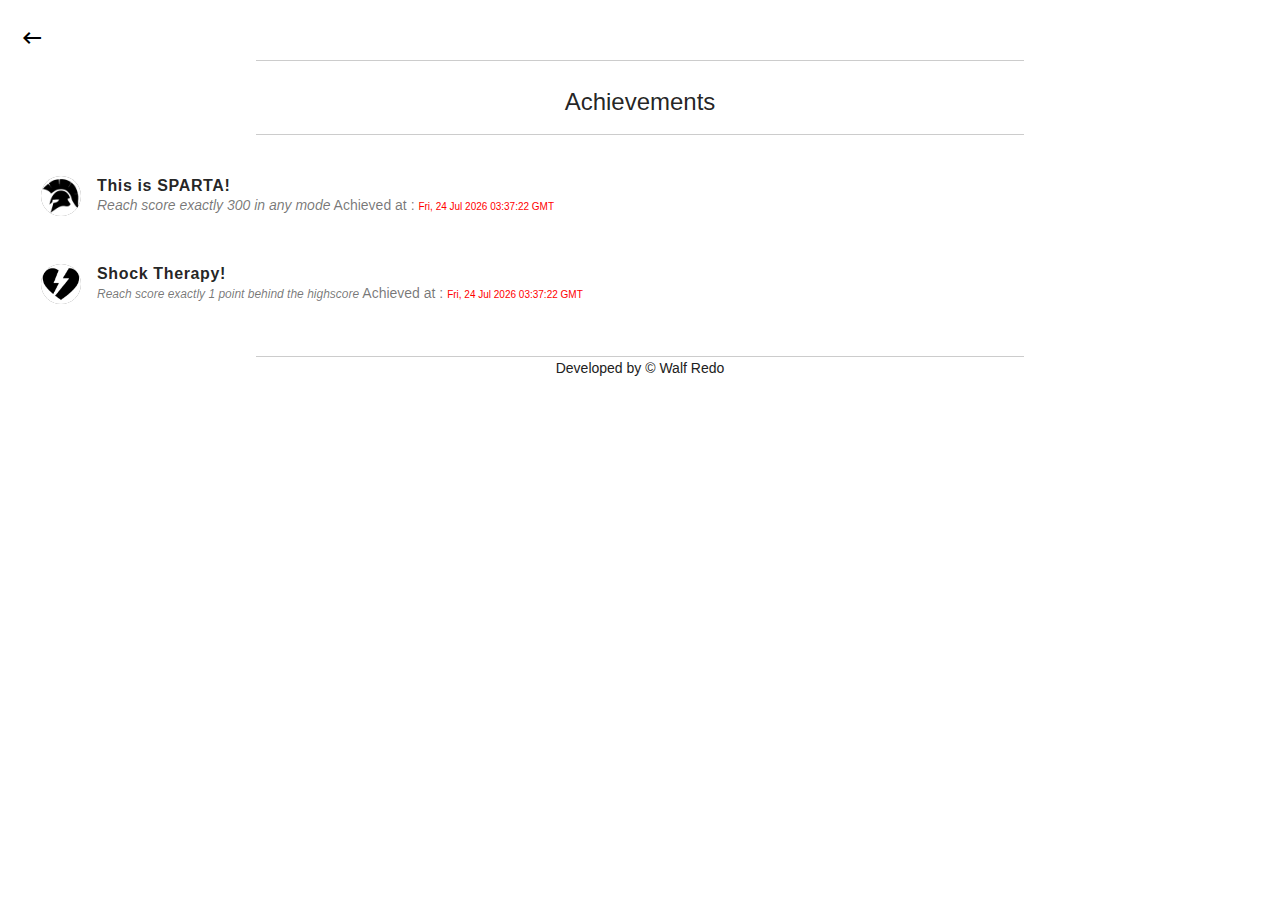
==== achievement.html @ a73f40b3 "Fix some bugs and add achievements" ====
<html>
    <head>
    <title>Kimply</title>
        <title>Kimply Color Game</title>
        <meta name="viewport" content="width=device-width, initial-scale=1.0">
        <link rel="stylesheet" href="css/material.min.css">
        <script src="css/material.min.js"></script>
        <link rel="stylesheet" href="https://fonts.googleapis.com/icon?family=Material+Icons">
         
        <meta name="apple-mobile-web-app-capable" content="yes" />
        <meta name="mobile-web-app-capable" content="yes" />
        <link rel="shortcut icon" sizes="196x196" href="img/kimply.png" />
        <link rel="apple-touch-icon-precomposed" href="img/kimply.png" />
    
        <link rel="stylesheet" href="css/home.css">
    </head>
    <body>
        <br>
        <div style="float:left;">
            <button onclick="window.history.go(-1); return false;" class="mdl-button mdl-js-button mdl-js-ripple-effect "> <i class="material-icons">keyboard_backspace</i> </button>
        </div>
        <br>
        <div align=center style="margin:auto">  
            <br>
            <hr> <h4>Achievements</h4>
            <hr>                
       </div>
       
       
       <div id="achievements" style="margin-left:25px;margin-right: 20px">
		   <ul class="demo-list-three mdl-list">
					  <li class="mdl-list__item mdl-list__item--three-line">
						<span class="mdl-list__item-primary-content">
						  <img id="achv1_img" src="img/sparta.png" class="material-icons mdl-list__item-avatar">
						  <!--<img class="icon" id="icon0" src="../content/icon/1.png" class="list-avatar" />-->
						  <span><b>This is SPARTA!</b></span>
						  <span class="mdl-list__item-text-body">
						  <i>Reach score exactly 300 in any mode</i>
						  Achieved at : <font size="-2" id="achv1" color="red"></font>
						  </span>
						
						</span>
					  </li>
					  
					  <li class="mdl-list__item mdl-list__item--three-line">
						<span class="mdl-list__item-primary-content">
						  <img id="achv2_img" src="img/shock.png" class="material-icons mdl-list__item-avatar">
						  <!--<img class="icon" id="icon0" src="../content/icon/1.png" class="list-avatar" />-->
						  <span><b>Shock Therapy!</b></span>
						  <span class="mdl-list__item-text-body">
						  <i style="font-size:12">Reach score exactly 1 point behind the highscore</i>
						  Achieved at : <font size="-2" id="achv2" color="red"></font>
						  </span>
						
						</span>
					  </li>
			</ul>
		</div>
        <hr>
       <footer> Developed by &copy; Walf Redo</footer>   
    </body>
    <script>
	var d = new Date();
		var tanggal = d.toUTCString();
	document.getElementById("achv1").innerHTML = tanggal ;
		document.getElementById("achv2").innerHTML = tanggal ;
	
	</script>
  
</html>
---- css/material.min.css ----
/**
 * material-design-lite - Material Design Components in CSS, JS and HTML
 * @version v1.2.1
 * @license Apache-2.0
 * @copyright 2015 Google, Inc.
 * @link https://github.com/google/material-design-lite
 */
@charset "UTF-8";html{color:rgba(0,0,0,.87)}::-moz-selection{background:#b3d4fc;text-shadow:none}::selection{background:#b3d4fc;text-shadow:none}hr{display:block;height:1px;border:0;border-top:1px solid #ccc;margin:1em 0;padding:0}audio,canvas,iframe,img,svg,video{vertical-align:middle}fieldset{border:0;margin:0;padding:0}textarea{resize:vertical}.browserupgrade{margin:.2em 0;background:#ccc;color:#000;padding:.2em 0}.hidden{display:none!important}.visuallyhidden{border:0;clip:rect(0 0 0 0);height:1px;margin:-1px;overflow:hidden;padding:0;position:absolute;width:1px}.visuallyhidden.focusable:active,.visuallyhidden.focusable:focus{clip:auto;height:auto;margin:0;overflow:visible;position:static;width:auto}.invisible{visibility:hidden}.clearfix:before,.clearfix:after{content:" ";display:table}.clearfix:after{clear:both}@media print{*,*:before,*:after,*:first-letter{background:transparent!important;color:#000!important;box-shadow:none!important}a,a:visited{text-decoration:underline}a[href]:after{content:" (" attr(href)")"}abbr[title]:after{content:" (" attr(title)")"}a[href^="#"]:after,a[href^="javascript:"]:after{content:""}pre,blockquote{border:1px solid #999;page-break-inside:avoid}thead{display:table-header-group}tr,img{page-break-inside:avoid}img{max-width:100%!important}p,h2,h3{orphans:3;widows:3}h2,h3{page-break-after:avoid}}a,.mdl-accordion,.mdl-button,.mdl-card,.mdl-checkbox,.mdl-dropdown-menu,.mdl-icon-toggle,.mdl-item,.mdl-radio,.mdl-slider,.mdl-switch,.mdl-tabs__tab{-webkit-tap-highlight-color:transparent;-webkit-tap-highlight-color:rgba(255,255,255,0)}html{width:100%;height:100%;-ms-touch-action:manipulation;touch-action:manipulation}body{width:100%;min-height:100%;margin:0}main{display:block}*[hidden]{display:none!important}html,body{font-family:"Helvetica","Arial",sans-serif;font-size:14px;font-weight:400;line-height:20px}h1,h2,h3,h4,h5,h6,p{padding:0}h1 small,h2 small,h3 small,h4 small,h5 small,h6 small{font-family:"Roboto","Helvetica","Arial",sans-serif;font-weight:400;line-height:1.35;letter-spacing:-.02em;opacity:.54;font-size:.6em}h1{font-size:56px;line-height:1.35;letter-spacing:-.02em;margin:24px 0}h1,h2{font-family:"Roboto","Helvetica","Arial",sans-serif;font-weight:400}h2{font-size:45px;line-height:48px}h2,h3{margin:24px 0}h3{font-size:34px;line-height:40px}h3,h4{font-family:"Roboto","Helvetica","Arial",sans-serif;font-weight:400}h4{font-size:24px;line-height:32px;-moz-osx-font-smoothing:grayscale;margin:24px 0 16px}h5{font-size:20px;font-weight:500;line-height:1;letter-spacing:.02em}h5,h6{font-family:"Roboto","Helvetica","Arial",sans-serif;margin:24px 0 16px}h6{font-size:16px;letter-spacing:.04em}h6,p{font-weight:400;line-height:24px}p{font-size:14px;letter-spacing:0;margin:0 0 16px}a{color:#ff4081;font-weight:500}blockquote{font-family:"Roboto","Helvetica","Arial",sans-serif;position:relative;font-size:24px;font-weight:300;font-style:italic;line-height:1.35;letter-spacing:.08em}blockquote:before{position:absolute;left:-.5em;content:'“'}blockquote:after{content:'”';margin-left:-.05em}mark{background-color:#f4ff81}dt{font-weight:700}address{font-size:12px;line-height:1;font-style:normal}address,ul,ol{font-weight:400;letter-spacing:0}ul,ol{font-size:14px;line-height:24px}.mdl-typography--display-4,.mdl-typography--display-4-color-contrast{font-family:"Roboto","Helvetica","Arial",sans-serif;font-size:112px;font-weight:300;line-height:1;letter-spacing:-.04em}.mdl-typography--display-4-color-contrast{opacity:.54}.mdl-typography--display-3,.mdl-typography--display-3-color-contrast{font-family:"Roboto","Helvetica","Arial",sans-serif;font-size:56px;font-weight:400;line-height:1.35;letter-spacing:-.02em}.mdl-typography--display-3-color-contrast{opacity:.54}.mdl-typography--display-2,.mdl-typography--display-2-color-contrast{font-family:"Roboto","Helvetica","Arial",sans-serif;font-size:45px;font-weight:400;line-height:48px}.mdl-typography--display-2-color-contrast{opacity:.54}.mdl-typography--display-1,.mdl-typography--display-1-color-contrast{font-family:"Roboto","Helvetica","Arial",sans-serif;font-size:34px;font-weight:400;line-height:40px}.mdl-typography--display-1-color-contrast{opacity:.54}.mdl-typography--headline,.mdl-typography--headline-color-contrast{font-family:"Roboto","Helvetica","Arial",sans-serif;font-size:24px;font-weight:400;line-height:32px;-moz-osx-font-smoothing:grayscale}.mdl-typography--headline-color-contrast{opacity:.87}.mdl-typography--title,.mdl-typography--title-color-contrast{font-family:"Roboto","Helvetica","Arial",sans-serif;font-size:20px;font-weight:500;line-height:1;letter-spacing:.02em}.mdl-typography--title-color-contrast{opacity:.87}.mdl-typography--subhead,.mdl-typography--subhead-color-contrast{font-family:"Roboto","Helvetica","Arial",sans-serif;font-size:16px;font-weight:400;line-height:24px;letter-spacing:.04em}.mdl-typography--subhead-color-contrast{opacity:.87}.mdl-typography--body-2,.mdl-typography--body-2-color-contrast{font-size:14px;font-weight:700;line-height:24px;letter-spacing:0}.mdl-typography--body-2-color-contrast{opacity:.87}.mdl-typography--body-1,.mdl-typography--body-1-color-contrast{font-size:14px;font-weight:400;line-height:24px;letter-spacing:0}.mdl-typography--body-1-color-contrast{opacity:.87}.mdl-typography--body-2-force-preferred-font,.mdl-typography--body-2-force-preferred-font-color-contrast{font-family:"Roboto","Helvetica","Arial",sans-serif;font-size:14px;font-weight:500;line-height:24px;letter-spacing:0}.mdl-typography--body-2-force-preferred-font-color-contrast{opacity:.87}.mdl-typography--body-1-force-preferred-font,.mdl-typography--body-1-force-preferred-font-color-contrast{font-family:"Roboto","Helvetica","Arial",sans-serif;font-size:14px;font-weight:400;line-height:24px;letter-spacing:0}.mdl-typography--body-1-force-preferred-font-color-contrast{opacity:.87}.mdl-typography--caption,.mdl-typography--caption-force-preferred-font{font-size:12px;font-weight:400;line-height:1;letter-spacing:0}.mdl-typography--caption-force-preferred-font{font-family:"Roboto","Helvetica","Arial",sans-serif}.mdl-typography--caption-color-contrast,.mdl-typography--caption-force-preferred-font-color-contrast{font-size:12px;font-weight:400;line-height:1;letter-spacing:0;opacity:.54}.mdl-typography--caption-force-preferred-font-color-contrast,.mdl-typography--menu{font-family:"Roboto","Helvetica","Arial",sans-serif}.mdl-typography--menu{font-size:14px;font-weight:500;line-height:1;letter-spacing:0}.mdl-typography--menu-color-contrast{opacity:.87}.mdl-typography--menu-color-contrast,.mdl-typography--button,.mdl-typography--button-color-contrast{font-family:"Roboto","Helvetica","Arial",sans-serif;font-size:14px;font-weight:500;line-height:1;letter-spacing:0}.mdl-typography--button,.mdl-typography--button-color-contrast{text-transform:uppercase}.mdl-typography--button-color-contrast{opacity:.87}.mdl-typography--text-left{text-align:left}.mdl-typography--text-right{text-align:right}.mdl-typography--text-center{text-align:center}.mdl-typography--text-justify{text-align:justify}.mdl-typography--text-nowrap{white-space:nowrap}.mdl-typography--text-lowercase{text-transform:lowercase}.mdl-typography--text-uppercase{text-transform:uppercase}.mdl-typography--text-capitalize{text-transform:capitalize}.mdl-typography--font-thin{font-weight:200!important}.mdl-typography--font-light{font-weight:300!important}.mdl-typography--font-regular{font-weight:400!important}.mdl-typography--font-medium{font-weight:500!important}.mdl-typography--font-bold{font-weight:700!important}.mdl-typography--font-black{font-weight:900!important}.material-icons{font-family:'Material Icons';font-weight:400;font-style:normal;font-size:24px;line-height:1;letter-spacing:normal;text-transform:none;display:inline-block;word-wrap:normal;-moz-font-feature-settings:'liga';font-feature-settings:'liga';-webkit-font-feature-settings:'liga';-webkit-font-smoothing:antialiased}.mdl-color-text--red{color:#f44336 !important}.mdl-color--red{background-color:#f44336 !important}.mdl-color-text--red-50{color:#ffebee !important}.mdl-color--red-50{background-color:#ffebee !important}.mdl-color-text--red-100{color:#ffcdd2 !important}.mdl-color--red-100{background-color:#ffcdd2 !important}.mdl-color-text--red-200{color:#ef9a9a !important}.mdl-color--red-200{background-color:#ef9a9a !important}.mdl-color-text--red-300{color:#e57373 !important}.mdl-color--red-300{background-color:#e57373 !important}.mdl-color-text--red-400{color:#ef5350 !important}.mdl-color--red-400{background-color:#ef5350 !important}.mdl-color-text--red-500{color:#f44336 !important}.mdl-color--red-500{background-color:#f44336 !important}.mdl-color-text--red-600{color:#e53935 !important}.mdl-color--red-600{background-color:#e53935 !important}.mdl-color-text--red-700{color:#d32f2f !important}.mdl-color--red-700{background-color:#d32f2f !important}.mdl-color-text--red-800{color:#c62828 !important}.mdl-color--red-800{background-color:#c62828 !important}.mdl-color-text--red-900{color:#b71c1c !important}.mdl-color--red-900{background-color:#b71c1c !important}.mdl-color-text--red-A100{color:#ff8a80 !important}.mdl-color--red-A100{background-color:#ff8a80 !important}.mdl-color-text--red-A200{color:#ff5252 !important}.mdl-color--red-A200{background-color:#ff5252 !important}.mdl-color-text--red-A400{color:#ff1744 !important}.mdl-color--red-A400{background-color:#ff1744 !important}.mdl-color-text--red-A700{color:#d50000 !important}.mdl-color--red-A700{background-color:#d50000 !important}.mdl-color-text--pink{color:#e91e63 !important}.mdl-color--pink{background-color:#e91e63 !important}.mdl-color-text--pink-50{color:#fce4ec !important}.mdl-color--pink-50{background-color:#fce4ec !important}.mdl-color-text--pink-100{color:#f8bbd0 !important}.mdl-color--pink-100{background-color:#f8bbd0 !important}.mdl-color-text--pink-200{color:#f48fb1 !important}.mdl-color--pink-200{background-color:#f48fb1 !important}.mdl-color-text--pink-300{color:#f06292 !important}.mdl-color--pink-300{background-color:#f06292 !important}.mdl-color-text--pink-400{color:#ec407a !important}.mdl-color--pink-400{background-color:#ec407a !important}.mdl-color-text--pink-500{color:#e91e63 !important}.mdl-color--pink-500{background-color:#e91e63 !important}.mdl-color-text--pink-600{color:#d81b60 !important}.mdl-color--pink-600{background-color:#d81b60 !important}.mdl-color-text--pink-700{color:#c2185b !important}.mdl-color--pink-700{background-color:#c2185b !important}.mdl-color-text--pink-800{color:#ad1457 !important}.mdl-color--pink-800{background-color:#ad1457 !important}.mdl-color-text--pink-900{color:#880e4f !important}.mdl-color--pink-900{background-color:#880e4f !important}.mdl-color-text--pink-A100{color:#ff80ab !important}.mdl-color--pink-A100{background-color:#ff80ab !important}.mdl-color-text--pink-A200{color:#ff4081 !important}.mdl-color--pink-A200{background-color:#ff4081 !important}.mdl-color-text--pink-A400{color:#f50057 !important}.mdl-color--pink-A400{background-color:#f50057 !important}.mdl-color-text--pink-A700{color:#c51162 !important}.mdl-color--pink-A700{background-color:#c51162 !important}.mdl-color-text--purple{color:#9c27b0 !important}.mdl-color--purple{background-color:#9c27b0 !important}.mdl-color-text--purple-50{color:#f3e5f5 !important}.mdl-color--purple-50{background-color:#f3e5f5 !important}.mdl-color-text--purple-100{color:#e1bee7 !important}.mdl-color--purple-100{background-color:#e1bee7 !important}.mdl-color-text--purple-200{color:#ce93d8 !important}.mdl-color--purple-200{background-color:#ce93d8 !important}.mdl-color-text--purple-300{color:#ba68c8 !important}.mdl-color--purple-300{background-color:#ba68c8 !important}.mdl-color-text--purple-400{color:#ab47bc !important}.mdl-color--purple-400{background-color:#ab47bc !important}.mdl-color-text--purple-500{color:#9c27b0 !important}.mdl-color--purple-500{background-color:#9c27b0 !important}.mdl-color-text--purple-600{color:#8e24aa !important}.mdl-color--purple-600{background-color:#8e24aa !important}.mdl-color-text--purple-700{color:#7b1fa2 !important}.mdl-color--purple-700{background-color:#7b1fa2 !important}.mdl-color-text--purple-800{color:#6a1b9a !important}.mdl-color--purple-800{background-color:#6a1b9a !important}.mdl-color-text--purple-900{color:#4a148c !important}.mdl-color--purple-900{background-color:#4a148c !important}.mdl-color-text--purple-A100{color:#ea80fc !important}.mdl-color--purple-A100{background-color:#ea80fc !important}.mdl-color-text--purple-A200{color:#e040fb !important}.mdl-color--purple-A200{background-color:#e040fb !important}.mdl-color-text--purple-A400{color:#d500f9 !important}.mdl-color--purple-A400{background-color:#d500f9 !important}.mdl-color-text--purple-A700{color:#a0f !important}.mdl-color--purple-A700{background-color:#a0f !important}.mdl-color-text--deep-purple{color:#673ab7 !important}.mdl-color--deep-purple{background-color:#673ab7 !important}.mdl-color-text--deep-purple-50{color:#ede7f6 !important}.mdl-color--deep-purple-50{background-color:#ede7f6 !important}.mdl-color-text--deep-purple-100{color:#d1c4e9 !important}.mdl-color--deep-purple-100{background-color:#d1c4e9 !important}.mdl-color-text--deep-purple-200{color:#b39ddb !important}.mdl-color--deep-purple-200{background-color:#b39ddb !important}.mdl-color-text--deep-purple-300{color:#9575cd !important}.mdl-color--deep-purple-300{background-color:#9575cd !important}.mdl-color-text--deep-purple-400{color:#7e57c2 !important}.mdl-color--deep-purple-400{background-color:#7e57c2 !important}.mdl-color-text--deep-purple-500{color:#673ab7 !important}.mdl-color--deep-purple-500{background-color:#673ab7 !important}.mdl-color-text--deep-purple-600{color:#5e35b1 !important}.mdl-color--deep-purple-600{background-color:#5e35b1 !important}.mdl-color-text--deep-purple-700{color:#512da8 !important}.mdl-color--deep-purple-700{background-color:#512da8 !important}.mdl-color-text--deep-purple-800{color:#4527a0 !important}.mdl-color--deep-purple-800{background-color:#4527a0 !important}.mdl-color-text--deep-purple-900{color:#311b92 !important}.mdl-color--deep-purple-900{background-color:#311b92 !important}.mdl-color-text--deep-purple-A100{color:#b388ff !important}.mdl-color--deep-purple-A100{background-color:#b388ff !important}.mdl-color-text--deep-purple-A200{color:#7c4dff !important}.mdl-color--deep-purple-A200{background-color:#7c4dff !important}.mdl-color-text--deep-purple-A400{color:#651fff !important}.mdl-color--deep-purple-A400{background-color:#651fff !important}.mdl-color-text--deep-purple-A700{color:#6200ea !important}.mdl-color--deep-purple-A700{background-color:#6200ea !important}.mdl-color-text--indigo{color:#3f51b5 !important}.mdl-color--indigo{background-color:#3f51b5 !important}.mdl-color-text--indigo-50{color:#e8eaf6 !important}.mdl-color--indigo-50{background-color:#e8eaf6 !important}.mdl-color-text--indigo-100{color:#c5cae9 !important}.mdl-color--indigo-100{background-color:#c5cae9 !important}.mdl-color-text--indigo-200{color:#9fa8da !important}.mdl-color--indigo-200{background-color:#9fa8da !important}.mdl-color-text--indigo-300{color:#7986cb !important}.mdl-color--indigo-300{background-color:#7986cb !important}.mdl-color-text--indigo-400{color:#5c6bc0 !important}.mdl-color--indigo-400{background-color:#5c6bc0 !important}.mdl-color-text--indigo-500{color:#3f51b5 !important}.mdl-color--indigo-500{background-color:#3f51b5 !important}.mdl-color-text--indigo-600{color:#3949ab !important}.mdl-color--indigo-600{background-color:#3949ab !important}.mdl-color-text--indigo-700{color:#303f9f !important}.mdl-color--indigo-700{background-color:#303f9f !important}.mdl-color-text--indigo-800{color:#283593 !important}.mdl-color--indigo-800{background-color:#283593 !important}.mdl-color-text--indigo-900{color:#1a237e !important}.mdl-color--indigo-900{background-color:#1a237e !important}.mdl-color-text--indigo-A100{color:#8c9eff !important}.mdl-color--indigo-A100{background-color:#8c9eff !important}.mdl-color-text--indigo-A200{color:#536dfe !important}.mdl-color--indigo-A200{background-color:#536dfe !important}.mdl-color-text--indigo-A400{color:#3d5afe !important}.mdl-color--indigo-A400{background-color:#3d5afe !important}.mdl-color-text--indigo-A700{color:#304ffe !important}.mdl-color--indigo-A700{background-color:#304ffe !important}.mdl-color-text--blue{color:#2196f3 !important}.mdl-color--blue{background-color:#2196f3 !important}.mdl-color-text--blue-50{color:#e3f2fd !important}.mdl-color--blue-50{background-color:#e3f2fd !important}.mdl-color-text--blue-100{color:#bbdefb !important}.mdl-color--blue-100{background-color:#bbdefb !important}.mdl-color-text--blue-200{color:#90caf9 !important}.mdl-color--blue-200{background-color:#90caf9 !important}.mdl-color-text--blue-300{color:#64b5f6 !important}.mdl-color--blue-300{background-color:#64b5f6 !important}.mdl-color-text--blue-400{color:#42a5f5 !important}.mdl-color--blue-400{background-color:#42a5f5 !important}.mdl-color-text--blue-500{color:#2196f3 !important}.mdl-color--blue-500{background-color:#2196f3 !important}.mdl-color-text--blue-600{color:#1e88e5 !important}.mdl-color--blue-600{background-color:#1e88e5 !important}.mdl-color-text--blue-700{color:#1976d2 !important}.mdl-color--blue-700{background-color:#1976d2 !important}.mdl-color-text--blue-800{color:#1565c0 !important}.mdl-color--blue-800{background-color:#1565c0 !important}.mdl-color-text--blue-900{color:#0d47a1 !important}.mdl-color--blue-900{background-color:#0d47a1 !important}.mdl-color-text--blue-A100{color:#82b1ff !important}.mdl-color--blue-A100{background-color:#82b1ff !important}.mdl-color-text--blue-A200{color:#448aff !important}.mdl-color--blue-A200{background-color:#448aff !important}.mdl-color-text--blue-A400{color:#2979ff !important}.mdl-color--blue-A400{background-color:#2979ff !important}.mdl-color-text--blue-A700{color:#2962ff !important}.mdl-color--blue-A700{background-color:#2962ff !important}.mdl-color-text--light-blue{color:#03a9f4 !important}.mdl-color--light-blue{background-color:#03a9f4 !important}.mdl-color-text--light-blue-50{color:#e1f5fe !important}.mdl-color--light-blue-50{background-color:#e1f5fe !important}.mdl-color-text--light-blue-100{color:#b3e5fc !important}.mdl-color--light-blue-100{background-color:#b3e5fc !important}.mdl-color-text--light-blue-200{color:#81d4fa !important}.mdl-color--light-blue-200{background-color:#81d4fa !important}.mdl-color-text--light-blue-300{color:#4fc3f7 !important}.mdl-color--light-blue-300{background-color:#4fc3f7 !important}.mdl-color-text--light-blue-400{color:#29b6f6 !important}.mdl-color--light-blue-400{background-color:#29b6f6 !important}.mdl-color-text--light-blue-500{color:#03a9f4 !important}.mdl-color--light-blue-500{background-color:#03a9f4 !important}.mdl-color-text--light-blue-600{color:#039be5 !important}.mdl-color--light-blue-600{background-color:#039be5 !important}.mdl-color-text--light-blue-700{color:#0288d1 !important}.mdl-color--light-blue-700{background-color:#0288d1 !important}.mdl-color-text--light-blue-800{color:#0277bd !important}.mdl-color--light-blue-800{background-color:#0277bd !important}.mdl-color-text--light-blue-900{color:#01579b !important}.mdl-color--light-blue-900{background-color:#01579b !important}.mdl-color-text--light-blue-A100{color:#80d8ff !important}.mdl-color--light-blue-A100{background-color:#80d8ff !important}.mdl-color-text--light-blue-A200{color:#40c4ff !important}.mdl-color--light-blue-A200{background-color:#40c4ff !important}.mdl-color-text--light-blue-A400{color:#00b0ff !important}.mdl-color--light-blue-A400{background-color:#00b0ff !important}.mdl-color-text--light-blue-A700{color:#0091ea !important}.mdl-color--light-blue-A700{background-color:#0091ea !important}.mdl-color-text--cyan{color:#00bcd4 !important}.mdl-color--cyan{background-color:#00bcd4 !important}.mdl-color-text--cyan-50{color:#e0f7fa !important}.mdl-color--cyan-50{background-color:#e0f7fa !important}.mdl-color-text--cyan-100{color:#b2ebf2 !important}.mdl-color--cyan-100{background-color:#b2ebf2 !important}.mdl-color-text--cyan-200{color:#80deea !important}.mdl-color--cyan-200{background-color:#80deea !important}.mdl-color-text--cyan-300{color:#4dd0e1 !important}.mdl-color--cyan-300{background-color:#4dd0e1 !important}.mdl-color-text--cyan-400{color:#26c6da !important}.mdl-color--cyan-400{background-color:#26c6da !important}.mdl-color-text--cyan-500{color:#00bcd4 !important}.mdl-color--cyan-500{background-color:#00bcd4 !important}.mdl-color-text--cyan-600{color:#00acc1 !important}.mdl-color--cyan-600{background-color:#00acc1 !important}.mdl-color-text--cyan-700{color:#0097a7 !important}.mdl-color--cyan-700{background-color:#0097a7 !important}.mdl-color-text--cyan-800{color:#00838f !important}.mdl-color--cyan-800{background-color:#00838f !important}.mdl-color-text--cyan-900{color:#006064 !important}.mdl-color--cyan-900{background-color:#006064 !important}.mdl-color-text--cyan-A100{color:#84ffff !important}.mdl-color--cyan-A100{background-color:#84ffff !important}.mdl-color-text--cyan-A200{color:#18ffff !important}.mdl-color--cyan-A200{background-color:#18ffff !important}.mdl-color-text--cyan-A400{color:#00e5ff !important}.mdl-color--cyan-A400{background-color:#00e5ff !important}.mdl-color-text--cyan-A700{color:#00b8d4 !important}.mdl-color--cyan-A700{background-color:#00b8d4 !important}.mdl-color-text--teal{color:#009688 !important}.mdl-color--teal{background-color:#009688 !important}.mdl-color-text--teal-50{color:#e0f2f1 !important}.mdl-color--teal-50{background-color:#e0f2f1 !important}.mdl-color-text--teal-100{color:#b2dfdb !important}.mdl-color--teal-100{background-color:#b2dfdb !important}.mdl-color-text--teal-200{color:#80cbc4 !important}.mdl-color--teal-200{background-color:#80cbc4 !important}.mdl-color-text--teal-300{color:#4db6ac !important}.mdl-color--teal-300{background-color:#4db6ac !important}.mdl-color-text--teal-400{color:#26a69a !important}.mdl-color--teal-400{background-color:#26a69a !important}.mdl-color-text--teal-500{color:#009688 !important}.mdl-color--teal-500{background-color:#009688 !important}.mdl-color-text--teal-600{color:#00897b !important}.mdl-color--teal-600{background-color:#00897b !important}.mdl-color-text--teal-700{color:#00796b !important}.mdl-color--teal-700{background-color:#00796b !important}.mdl-color-text--teal-800{color:#00695c !important}.mdl-color--teal-800{background-color:#00695c !important}.mdl-color-text--teal-900{color:#004d40 !important}.mdl-color--teal-900{background-color:#004d40 !important}.mdl-color-text--teal-A100{color:#a7ffeb !important}.mdl-color--teal-A100{background-color:#a7ffeb !important}.mdl-color-text--teal-A200{color:#64ffda !important}.mdl-color--teal-A200{background-color:#64ffda !important}.mdl-color-text--teal-A400{color:#1de9b6 !important}.mdl-color--teal-A400{background-color:#1de9b6 !important}.mdl-color-text--teal-A700{color:#00bfa5 !important}.mdl-color--teal-A700{background-color:#00bfa5 !important}.mdl-color-text--green{color:#4caf50 !important}.mdl-color--green{background-color:#4caf50 !important}.mdl-color-text--green-50{color:#e8f5e9 !important}.mdl-color--green-50{background-color:#e8f5e9 !important}.mdl-color-text--green-100{color:#c8e6c9 !important}.mdl-color--green-100{background-color:#c8e6c9 !important}.mdl-color-text--green-200{color:#a5d6a7 !important}.mdl-color--green-200{background-color:#a5d6a7 !important}.mdl-color-text--green-300{color:#81c784 !important}.mdl-color--green-300{background-color:#81c784 !important}.mdl-color-text--green-400{color:#66bb6a !important}.mdl-color--green-400{background-color:#66bb6a !important}.mdl-color-text--green-500{color:#4caf50 !important}.mdl-color--green-500{background-color:#4caf50 !important}.mdl-color-text--green-600{color:#43a047 !important}.mdl-color--green-600{background-color:#43a047 !important}.mdl-color-text--green-700{color:#388e3c !important}.mdl-color--green-700{background-color:#388e3c !important}.mdl-color-text--green-800{color:#2e7d32 !important}.mdl-color--green-800{background-color:#2e7d32 !important}.mdl-color-text--green-900{color:#1b5e20 !important}.mdl-color--green-900{background-color:#1b5e20 !important}.mdl-color-text--green-A100{color:#b9f6ca !important}.mdl-color--green-A100{background-color:#b9f6ca !important}.mdl-color-text--green-A200{color:#69f0ae !important}.mdl-color--green-A200{background-color:#69f0ae !important}.mdl-color-text--green-A400{color:#00e676 !important}.mdl-color--green-A400{background-color:#00e676 !important}.mdl-color-text--green-A700{color:#00c853 !important}.mdl-color--green-A700{background-color:#00c853 !important}.mdl-color-text--light-green{color:#8bc34a !important}.mdl-color--light-green{background-color:#8bc34a !important}.mdl-color-text--light-green-50{color:#f1f8e9 !important}.mdl-color--light-green-50{background-color:#f1f8e9 !important}.mdl-color-text--light-green-100{color:#dcedc8 !important}.mdl-color--light-green-100{background-color:#dcedc8 !important}.mdl-color-text--light-green-200{color:#c5e1a5 !important}.mdl-color--light-green-200{background-color:#c5e1a5 !important}.mdl-color-text--light-green-300{color:#aed581 !important}.mdl-color--light-green-300{background-color:#aed581 !important}.mdl-color-text--light-green-400{color:#9ccc65 !important}.mdl-color--light-green-400{background-color:#9ccc65 !important}.mdl-color-text--light-green-500{color:#8bc34a !important}.mdl-color--light-green-500{background-color:#8bc34a !important}.mdl-color-text--light-green-600{color:#7cb342 !important}.mdl-color--light-green-600{background-color:#7cb342 !important}.mdl-color-text--light-green-700{color:#689f38 !important}.mdl-color--light-green-700{background-color:#689f38 !important}.mdl-color-text--light-green-800{color:#558b2f !important}.mdl-color--light-green-800{background-color:#558b2f !important}.mdl-color-text--light-green-900{color:#33691e !important}.mdl-color--light-green-900{background-color:#33691e !important}.mdl-color-text--light-green-A100{color:#ccff90 !important}.mdl-color--light-green-A100{background-color:#ccff90 !important}.mdl-color-text--light-green-A200{color:#b2ff59 !important}.mdl-color--light-green-A200{background-color:#b2ff59 !important}.mdl-color-text--light-green-A400{color:#76ff03 !important}.mdl-color--light-green-A400{background-color:#76ff03 !important}.mdl-color-text--light-green-A700{color:#64dd17 !important}.mdl-color--light-green-A700{background-color:#64dd17 !important}.mdl-color-text--lime{color:#cddc39 !important}.mdl-color--lime{background-color:#cddc39 !important}.mdl-color-text--lime-50{color:#f9fbe7 !important}.mdl-color--lime-50{background-color:#f9fbe7 !important}.mdl-color-text--lime-100{color:#f0f4c3 !important}.mdl-color--lime-100{background-color:#f0f4c3 !important}.mdl-color-text--lime-200{color:#e6ee9c !important}.mdl-color--lime-200{background-color:#e6ee9c !important}.mdl-color-text--lime-300{color:#dce775 !important}.mdl-color--lime-300{background-color:#dce775 !important}.mdl-color-text--lime-400{color:#d4e157 !important}.mdl-color--lime-400{background-color:#d4e157 !important}.mdl-color-text--lime-500{color:#cddc39 !important}.mdl-color--lime-500{background-color:#cddc39 !important}.mdl-color-text--lime-600{color:#c0ca33 !important}.mdl-color--lime-600{background-color:#c0ca33 !important}.mdl-color-text--lime-700{color:#afb42b !important}.mdl-color--lime-700{background-color:#afb42b !important}.mdl-color-text--lime-800{color:#9e9d24 !important}.mdl-color--lime-800{background-color:#9e9d24 !important}.mdl-color-text--lime-900{color:#827717 !important}.mdl-color--lime-900{background-color:#827717 !important}.mdl-color-text--lime-A100{color:#f4ff81 !important}.mdl-color--lime-A100{background-color:#f4ff81 !important}.mdl-color-text--lime-A200{color:#eeff41 !important}.mdl-color--lime-A200{background-color:#eeff41 !important}.mdl-color-text--lime-A400{color:#c6ff00 !important}.mdl-color--lime-A400{background-color:#c6ff00 !important}.mdl-color-text--lime-A700{color:#aeea00 !important}.mdl-color--lime-A700{background-color:#aeea00 !important}.mdl-color-text--yellow{color:#ffeb3b !important}.mdl-color--yellow{background-color:#ffeb3b !important}.mdl-color-text--yellow-50{color:#fffde7 !important}.mdl-color--yellow-50{background-color:#fffde7 !important}.mdl-color-text--yellow-100{color:#fff9c4 !important}.mdl-color--yellow-100{background-color:#fff9c4 !important}.mdl-color-text--yellow-200{color:#fff59d !important}.mdl-color--yellow-200{background-color:#fff59d !important}.mdl-color-text--yellow-300{color:#fff176 !important}.mdl-color--yellow-300{background-color:#fff176 !important}.mdl-color-text--yellow-400{color:#ffee58 !important}.mdl-color--yellow-400{background-color:#ffee58 !important}.mdl-color-text--yellow-500{color:#ffeb3b !important}.mdl-color--yellow-500{background-color:#ffeb3b !important}.mdl-color-text--yellow-600{color:#fdd835 !important}.mdl-color--yellow-600{background-color:#fdd835 !important}.mdl-color-text--yellow-700{color:#fbc02d !important}.mdl-color--yellow-700{background-color:#fbc02d !important}.mdl-color-text--yellow-800{color:#f9a825 !important}.mdl-color--yellow-800{background-color:#f9a825 !important}.mdl-color-text--yellow-900{color:#f57f17 !important}.mdl-color--yellow-900{background-color:#f57f17 !important}.mdl-color-text--yellow-A100{color:#ffff8d !important}.mdl-color--yellow-A100{background-color:#ffff8d !important}.mdl-color-text--yellow-A200{color:#ff0 !important}.mdl-color--yellow-A200{background-color:#ff0 !important}.mdl-color-text--yellow-A400{color:#ffea00 !important}.mdl-color--yellow-A400{background-color:#ffea00 !important}.mdl-color-text--yellow-A700{color:#ffd600 !important}.mdl-color--yellow-A700{background-color:#ffd600 !important}.mdl-color-text--amber{color:#ffc107 !important}.mdl-color--amber{background-color:#ffc107 !important}.mdl-color-text--amber-50{color:#fff8e1 !important}.mdl-color--amber-50{background-color:#fff8e1 !important}.mdl-color-text--amber-100{color:#ffecb3 !important}.mdl-color--amber-100{background-color:#ffecb3 !important}.mdl-color-text--amber-200{color:#ffe082 !important}.mdl-color--amber-200{background-color:#ffe082 !important}.mdl-color-text--amber-300{color:#ffd54f !important}.mdl-color--amber-300{background-color:#ffd54f !important}.mdl-color-text--amber-400{color:#ffca28 !important}.mdl-color--amber-400{background-color:#ffca28 !important}.mdl-color-text--amber-500{color:#ffc107 !important}.mdl-color--amber-500{background-color:#ffc107 !important}.mdl-color-text--amber-600{color:#ffb300 !important}.mdl-color--amber-600{background-color:#ffb300 !important}.mdl-color-text--amber-700{color:#ffa000 !important}.mdl-color--amber-700{background-color:#ffa000 !important}.mdl-color-text--amber-800{color:#ff8f00 !important}.mdl-color--amber-800{background-color:#ff8f00 !important}.mdl-color-text--amber-900{color:#ff6f00 !important}.mdl-color--amber-900{background-color:#ff6f00 !important}.mdl-color-text--amber-A100{color:#ffe57f !important}.mdl-color--amber-A100{background-color:#ffe57f !important}.mdl-color-text--amber-A200{color:#ffd740 !important}.mdl-color--amber-A200{background-color:#ffd740 !important}.mdl-color-text--amber-A400{color:#ffc400 !important}.mdl-color--amber-A400{background-color:#ffc400 !important}.mdl-color-text--amber-A700{color:#ffab00 !important}.mdl-color--amber-A700{background-color:#ffab00 !important}.mdl-color-text--orange{color:#ff9800 !important}.mdl-color--orange{background-color:#ff9800 !important}.mdl-color-text--orange-50{color:#fff3e0 !important}.mdl-color--orange-50{background-color:#fff3e0 !important}.mdl-color-text--orange-100{color:#ffe0b2 !important}.mdl-color--orange-100{background-color:#ffe0b2 !important}.mdl-color-text--orange-200{color:#ffcc80 !important}.mdl-color--orange-200{background-color:#ffcc80 !important}.mdl-color-text--orange-300{color:#ffb74d !important}.mdl-color--orange-300{background-color:#ffb74d !important}.mdl-color-text--orange-400{color:#ffa726 !important}.mdl-color--orange-400{background-color:#ffa726 !important}.mdl-color-text--orange-500{color:#ff9800 !important}.mdl-color--orange-500{background-color:#ff9800 !important}.mdl-color-text--orange-600{color:#fb8c00 !important}.mdl-color--orange-600{background-color:#fb8c00 !important}.mdl-color-text--orange-700{color:#f57c00 !important}.mdl-color--orange-700{background-color:#f57c00 !important}.mdl-color-text--orange-800{color:#ef6c00 !important}.mdl-color--orange-800{background-color:#ef6c00 !important}.mdl-color-text--orange-900{color:#e65100 !important}.mdl-color--orange-900{background-color:#e65100 !important}.mdl-color-text--orange-A100{color:#ffd180 !important}.mdl-color--orange-A100{background-color:#ffd180 !important}.mdl-color-text--orange-A200{color:#ffab40 !important}.mdl-color--orange-A200{background-color:#ffab40 !important}.mdl-color-text--orange-A400{color:#ff9100 !important}.mdl-color--orange-A400{background-color:#ff9100 !important}.mdl-color-text--orange-A700{color:#ff6d00 !important}.mdl-color--orange-A700{background-color:#ff6d00 !important}.mdl-color-text--deep-orange{color:#ff5722 !important}.mdl-color--deep-orange{background-color:#ff5722 !important}.mdl-color-text--deep-orange-50{color:#fbe9e7 !important}.mdl-color--deep-orange-50{background-color:#fbe9e7 !important}.mdl-color-text--deep-orange-100{color:#ffccbc !important}.mdl-color--deep-orange-100{background-color:#ffccbc !important}.mdl-color-text--deep-orange-200{color:#ffab91 !important}.mdl-color--deep-orange-200{background-color:#ffab91 !important}.mdl-color-text--deep-orange-300{color:#ff8a65 !important}.mdl-color--deep-orange-300{background-color:#ff8a65 !important}.mdl-color-text--deep-orange-400{color:#ff7043 !important}.mdl-color--deep-orange-400{background-color:#ff7043 !important}.mdl-color-text--deep-orange-500{color:#ff5722 !important}.mdl-color--deep-orange-500{background-color:#ff5722 !important}.mdl-color-text--deep-orange-600{color:#f4511e !important}.mdl-color--deep-orange-600{background-color:#f4511e !important}.mdl-color-text--deep-orange-700{color:#e64a19 !important}.mdl-color--deep-orange-700{background-color:#e64a19 !important}.mdl-color-text--deep-orange-800{color:#d84315 !important}.mdl-color--deep-orange-800{background-color:#d84315 !important}.mdl-color-text--deep-orange-900{color:#bf360c !important}.mdl-color--deep-orange-900{background-color:#bf360c !important}.mdl-color-text--deep-orange-A100{color:#ff9e80 !important}.mdl-color--deep-orange-A100{background-color:#ff9e80 !important}.mdl-color-text--deep-orange-A200{color:#ff6e40 !important}.mdl-color--deep-orange-A200{background-color:#ff6e40 !important}.mdl-color-text--deep-orange-A400{color:#ff3d00 !important}.mdl-color--deep-orange-A400{background-color:#ff3d00 !important}.mdl-color-text--deep-orange-A700{color:#dd2c00 !important}.mdl-color--deep-orange-A700{background-color:#dd2c00 !important}.mdl-color-text--brown{color:#795548 !important}.mdl-color--brown{background-color:#795548 !important}.mdl-color-text--brown-50{color:#efebe9 !important}.mdl-color--brown-50{background-color:#efebe9 !important}.mdl-color-text--brown-100{color:#d7ccc8 !important}.mdl-color--brown-100{background-color:#d7ccc8 !important}.mdl-color-text--brown-200{color:#bcaaa4 !important}.mdl-color--brown-200{background-color:#bcaaa4 !important}.mdl-color-text--brown-300{color:#a1887f !important}.mdl-color--brown-300{background-color:#a1887f !important}.mdl-color-text--brown-400{color:#8d6e63 !important}.mdl-color--brown-400{background-color:#8d6e63 !important}.mdl-color-text--brown-500{color:#795548 !important}.mdl-color--brown-500{background-color:#795548 !important}.mdl-color-text--brown-600{color:#6d4c41 !important}.mdl-color--brown-600{background-color:#6d4c41 !important}.mdl-color-text--brown-700{color:#5d4037 !important}.mdl-color--brown-700{background-color:#5d4037 !important}.mdl-color-text--brown-800{color:#4e342e !important}.mdl-color--brown-800{background-color:#4e342e !important}.mdl-color-text--brown-900{color:#3e2723 !important}.mdl-color--brown-900{background-color:#3e2723 !important}.mdl-color-text--grey{color:#9e9e9e !important}.mdl-color--grey{background-color:#9e9e9e !important}.mdl-color-text--grey-50{color:#fafafa !important}.mdl-color--grey-50{background-color:#fafafa !important}.mdl-color-text--grey-100{color:#f5f5f5 !important}.mdl-color--grey-100{background-color:#f5f5f5 !important}.mdl-color-text--grey-200{color:#eee !important}.mdl-color--grey-200{background-color:#eee !important}.mdl-color-text--grey-300{color:#e0e0e0 !important}.mdl-color--grey-300{background-color:#e0e0e0 !important}.mdl-color-text--grey-400{color:#bdbdbd !important}.mdl-color--grey-400{background-color:#bdbdbd !important}.mdl-color-text--grey-500{color:#9e9e9e !important}.mdl-color--grey-500{background-color:#9e9e9e !important}.mdl-color-text--grey-600{color:#757575 !important}.mdl-color--grey-600{background-color:#757575 !important}.mdl-color-text--grey-700{color:#616161 !important}.mdl-color--grey-700{background-color:#616161 !important}.mdl-color-text--grey-800{color:#424242 !important}.mdl-color--grey-800{background-color:#424242 !important}.mdl-color-text--grey-900{color:#212121 !important}.mdl-color--grey-900{background-color:#212121 !important}.mdl-color-text--blue-grey{color:#607d8b !important}.mdl-color--blue-grey{background-color:#607d8b !important}.mdl-color-text--blue-grey-50{color:#eceff1 !important}.mdl-color--blue-grey-50{background-color:#eceff1 !important}.mdl-color-text--blue-grey-100{color:#cfd8dc !important}.mdl-color--blue-grey-100{background-color:#cfd8dc !important}.mdl-color-text--blue-grey-200{color:#b0bec5 !important}.mdl-color--blue-grey-200{background-color:#b0bec5 !important}.mdl-color-text--blue-grey-300{color:#90a4ae !important}.mdl-color--blue-grey-300{background-color:#90a4ae !important}.mdl-color-text--blue-grey-400{color:#78909c !important}.mdl-color--blue-grey-400{background-color:#78909c !important}.mdl-color-text--blue-grey-500{color:#607d8b !important}.mdl-color--blue-grey-500{background-color:#607d8b !important}.mdl-color-text--blue-grey-600{color:#546e7a !important}.mdl-color--blue-grey-600{background-color:#546e7a !important}.mdl-color-text--blue-grey-700{color:#455a64 !important}.mdl-color--blue-grey-700{background-color:#455a64 !important}.mdl-color-text--blue-grey-800{color:#37474f !important}.mdl-color--blue-grey-800{background-color:#37474f !important}.mdl-color-text--blue-grey-900{color:#263238 !important}.mdl-color--blue-grey-900{background-color:#263238 !important}.mdl-color--black{background-color:#000 !important}.mdl-color-text--black{color:#000 !important}.mdl-color--white{background-color:#fff !important}.mdl-color-text--white{color:#fff !important}.mdl-color--primary{background-color:#3f51b5 !important}.mdl-color--primary-contrast{background-color:#fff !important}.mdl-color--primary-dark{background-color:#303f9f !important}.mdl-color--accent{background-color:#ff4081 !important}.mdl-color--accent-contrast{background-color:#fff !important}.mdl-color-text--primary{color:#3f51b5 !important}.mdl-color-text--primary-contrast{color:#fff !important}.mdl-color-text--primary-dark{color:#303f9f !important}.mdl-color-text--accent{color:#ff4081 !important}.mdl-color-text--accent-contrast{color:#fff !important}.mdl-ripple{background:#000;border-radius:50%;height:50px;left:0;opacity:0;pointer-events:none;position:absolute;top:0;-webkit-transform:translate(-50%,-50%);transform:translate(-50%,-50%);width:50px;overflow:hidden}.mdl-ripple.is-animating{transition:transform .3s cubic-bezier(0,0,.2,1),width .3s cubic-bezier(0,0,.2,1),height .3s cubic-bezier(0,0,.2,1),opacity .6s cubic-bezier(0,0,.2,1);transition:transform .3s cubic-bezier(0,0,.2,1),width .3s cubic-bezier(0,0,.2,1),height .3s cubic-bezier(0,0,.2,1),opacity .6s cubic-bezier(0,0,.2,1),-webkit-transform .3s cubic-bezier(0,0,.2,1)}.mdl-ripple.is-visible{opacity:.3}.mdl-animation--default,.mdl-animation--fast-out-slow-in{transition-timing-function:cubic-bezier(.4,0,.2,1)}.mdl-animation--linear-out-slow-in{transition-timing-function:cubic-bezier(0,0,.2,1)}.mdl-animation--fast-out-linear-in{transition-timing-function:cubic-bezier(.4,0,1,1)}.mdl-badge{position:relative;white-space:nowrap;margin-right:24px}.mdl-badge:not([data-badge]){margin-right:auto}.mdl-badge[data-badge]:after{content:attr(data-badge);display:-webkit-flex;display:-ms-flexbox;display:flex;-webkit-flex-direction:row;-ms-flex-direction:row;flex-direction:row;-webkit-flex-wrap:wrap;-ms-flex-wrap:wrap;flex-wrap:wrap;-webkit-justify-content:center;-ms-flex-pack:center;justify-content:center;-webkit-align-content:center;-ms-flex-line-pack:center;align-content:center;-webkit-align-items:center;-ms-flex-align:center;align-items:center;position:absolute;top:-11px;right:-24px;font-family:"Roboto","Helvetica","Arial",sans-serif;font-weight:600;font-size:12px;width:22px;height:22px;border-radius:50%;background:#ff4081;color:#fff}.mdl-button .mdl-badge[data-badge]:after{top:-10px;right:-5px}.mdl-badge.mdl-badge--no-background[data-badge]:after{color:#ff4081;background:rgba(255,255,255,.2);box-shadow:0 0 1px gray}.mdl-badge.mdl-badge--overlap{margin-right:10px}.mdl-badge.mdl-badge--overlap:after{right:-10px}.mdl-button{background:0 0;border:none;border-radius:2px;color:#000;position:relative;height:36px;margin:0;min-width:64px;padding:0 16px;display:inline-block;font-family:"Roboto","Helvetica","Arial",sans-serif;font-size:14px;font-weight:500;text-transform:uppercase;letter-spacing:0;overflow:hidden;will-change:box-shadow;transition:box-shadow .2s cubic-bezier(.4,0,1,1),background-color .2s cubic-bezier(.4,0,.2,1),color .2s cubic-bezier(.4,0,.2,1);outline:none;cursor:pointer;text-decoration:none;text-align:center;line-height:36px;vertical-align:middle}.mdl-button::-moz-focus-inner{border:0}.mdl-button:hover{background-color:rgba(158,158,158,.2)}.mdl-button:focus:not(:active){background-color:rgba(0,0,0,.12)}.mdl-button:active{background-color:rgba(158,158,158,.4)}.mdl-button.mdl-button--colored{color:#3f51b5}.mdl-button.mdl-button--colored:focus:not(:active){background-color:rgba(0,0,0,.12)}input.mdl-button[type="submit"]{-webkit-appearance:none}.mdl-button--raised{background:rgba(158,158,158,.2);box-shadow:0 2px 2px 0 rgba(0,0,0,.14),0 3px 1px -2px rgba(0,0,0,.2),0 1px 5px 0 rgba(0,0,0,.12)}.mdl-button--raised:active{box-shadow:0 4px 5px 0 rgba(0,0,0,.14),0 1px 10px 0 rgba(0,0,0,.12),0 2px 4px -1px rgba(0,0,0,.2);background-color:rgba(158,158,158,.4)}.mdl-button--raised:focus:not(:active){box-shadow:0 0 8px rgba(0,0,0,.18),0 8px 16px rgba(0,0,0,.36);background-color:rgba(158,158,158,.4)}.mdl-button--raised.mdl-button--colored{background:#3f51b5;color:#fff}.mdl-button--raised.mdl-button--colored:hover{background-color:#3f51b5}.mdl-button--raised.mdl-button--colored:active{background-color:#3f51b5}.mdl-button--raised.mdl-button--colored:focus:not(:active){background-color:#3f51b5}.mdl-button--raised.mdl-button--colored .mdl-ripple{background:#fff}.mdl-button--fab{border-radius:50%;font-size:24px;height:56px;margin:auto;min-width:56px;width:56px;padding:0;overflow:hidden;background:rgba(158,158,158,.2);box-shadow:0 1px 1.5px 0 rgba(0,0,0,.12),0 1px 1px 0 rgba(0,0,0,.24);position:relative;line-height:normal}.mdl-button--fab .material-icons{position:absolute;top:50%;left:50%;-webkit-transform:translate(-12px,-12px);transform:translate(-12px,-12px);line-height:24px;width:24px}.mdl-button--fab.mdl-button--mini-fab{height:40px;min-width:40px;width:40px}.mdl-button--fab .mdl-button__ripple-container{border-radius:50%;-webkit-mask-image:-webkit-radial-gradient(circle,#fff,#000)}.mdl-button--fab:active{box-shadow:0 4px 5px 0 rgba(0,0,0,.14),0 1px 10px 0 rgba(0,0,0,.12),0 2px 4px -1px rgba(0,0,0,.2);background-color:rgba(158,158,158,.4)}.mdl-button--fab:focus:not(:active){box-shadow:0 0 8px rgba(0,0,0,.18),0 8px 16px rgba(0,0,0,.36);background-color:rgba(158,158,158,.4)}.mdl-button--fab.mdl-button--colored{background:#ff4081;color:#fff}.mdl-button--fab.mdl-button--colored:hover{background-color:#ff4081}.mdl-button--fab.mdl-button--colored:focus:not(:active){background-color:#ff4081}.mdl-button--fab.mdl-button--colored:active{background-color:#ff4081}.mdl-button--fab.mdl-button--colored .mdl-ripple{background:#fff}.mdl-button--icon{border-radius:50%;font-size:24px;height:32px;margin-left:0;margin-right:0;min-width:32px;width:32px;padding:0;overflow:hidden;color:inherit;line-height:normal}.mdl-button--icon .material-icons{position:absolute;top:50%;left:50%;-webkit-transform:translate(-12px,-12px);transform:translate(-12px,-12px);line-height:24px;width:24px}.mdl-button--icon.mdl-button--mini-icon{height:24px;min-width:24px;width:24px}.mdl-button--icon.mdl-button--mini-icon .material-icons{top:0;left:0}.mdl-button--icon .mdl-button__ripple-container{border-radius:50%;-webkit-mask-image:-webkit-radial-gradient(circle,#fff,#000)}.mdl-button__ripple-container{display:block;height:100%;left:0;position:absolute;top:0;width:100%;z-index:0;overflow:hidden}.mdl-button[disabled] .mdl-button__ripple-container .mdl-ripple,.mdl-button.mdl-button--disabled .mdl-button__ripple-container .mdl-ripple{background-color:transparent}.mdl-button--primary.mdl-button--primary{color:#3f51b5}.mdl-button--primary.mdl-button--primary .mdl-ripple{background:#fff}.mdl-button--primary.mdl-button--primary.mdl-button--raised,.mdl-button--primary.mdl-button--primary.mdl-button--fab{color:#fff;background-color:#3f51b5}.mdl-button--accent.mdl-button--accent{color:#ff4081}.mdl-button--accent.mdl-button--accent .mdl-ripple{background:#fff}.mdl-button--accent.mdl-button--accent.mdl-button--raised,.mdl-button--accent.mdl-button--accent.mdl-button--fab{color:#fff;background-color:#ff4081}.mdl-button[disabled][disabled],.mdl-button.mdl-button--disabled.mdl-button--disabled{color:rgba(0,0,0,.26);cursor:default;background-color:transparent}.mdl-button--fab[disabled][disabled],.mdl-button--fab.mdl-button--disabled.mdl-button--disabled{background-color:rgba(0,0,0,.12);color:rgba(0,0,0,.26)}.mdl-button--raised[disabled][disabled],.mdl-button--raised.mdl-button--disabled.mdl-button--disabled{background-color:rgba(0,0,0,.12);color:rgba(0,0,0,.26);box-shadow:none}.mdl-button--colored[disabled][disabled],.mdl-button--colored.mdl-button--disabled.mdl-button--disabled{color:rgba(0,0,0,.26)}.mdl-button .material-icons{vertical-align:middle}.mdl-card{display:-webkit-flex;display:-ms-flexbox;display:flex;-webkit-flex-direction:column;-ms-flex-direction:column;flex-direction:column;font-size:16px;font-weight:400;min-height:200px;overflow:hidden;width:330px;z-index:1;position:relative;background:#fff;border-radius:2px;box-sizing:border-box}.mdl-card__media{background-color:#ff4081;background-repeat:repeat;background-position:50% 50%;background-size:cover;background-origin:padding-box;background-attachment:scroll;box-sizing:border-box}.mdl-card__title{-webkit-align-items:center;-ms-flex-align:center;align-items:center;color:#000;display:block;display:-webkit-flex;display:-ms-flexbox;display:flex;-webkit-justify-content:stretch;-ms-flex-pack:stretch;justify-content:stretch;line-height:normal;padding:16px;-webkit-perspective-origin:165px 56px;perspective-origin:165px 56px;-webkit-transform-origin:165px 56px;transform-origin:165px 56px;box-sizing:border-box}.mdl-card__title.mdl-card--border{border-bottom:1px solid rgba(0,0,0,.1)}.mdl-card__title-text{-webkit-align-self:flex-end;-ms-flex-item-align:end;align-self:flex-end;color:inherit;display:block;display:-webkit-flex;display:-ms-flexbox;display:flex;font-size:24px;font-weight:300;line-height:normal;overflow:hidden;-webkit-transform-origin:149px 48px;transform-origin:149px 48px;margin:0}.mdl-card__subtitle-text{font-size:14px;color:rgba(0,0,0,.54);margin:0}.mdl-card__supporting-text{color:rgba(0,0,0,.54);font-size:1rem;line-height:18px;overflow:hidden;padding:16px;width:90%}.mdl-card__actions{font-size:16px;line-height:normal;width:100%;background-color:transparent;padding:8px;box-sizing:border-box}.mdl-card__actions.mdl-card--border{border-top:1px solid rgba(0,0,0,.1)}.mdl-card--expand{-webkit-flex-grow:1;-ms-flex-positive:1;flex-grow:1}.mdl-card__menu{position:absolute;right:16px;top:16px}.mdl-checkbox{position:relative;z-index:1;vertical-align:middle;display:inline-block;box-sizing:border-box;width:100%;height:24px;margin:0;padding:0}.mdl-checkbox.is-upgraded{padding-left:24px}.mdl-checkbox__input{line-height:24px}.mdl-checkbox.is-upgraded .mdl-checkbox__input{position:absolute;width:0;height:0;margin:0;padding:0;opacity:0;-ms-appearance:none;-moz-appearance:none;-webkit-appearance:none;appearance:none;border:none}.mdl-checkbox__box-outline{position:absolute;top:3px;left:0;display:inline-block;box-sizing:border-box;width:16px;height:16px;margin:0;cursor:pointer;overflow:hidden;border:2px solid rgba(0,0,0,.54);border-radius:2px;z-index:2}.mdl-checkbox.is-checked .mdl-checkbox__box-outline{border:2px solid #3f51b5}fieldset[disabled] .mdl-checkbox .mdl-checkbox__box-outline,.mdl-checkbox.is-disabled .mdl-checkbox__box-outline{border:2px solid rgba(0,0,0,.26);cursor:auto}.mdl-checkbox__focus-helper{position:absolute;top:3px;left:0;display:inline-block;box-sizing:border-box;width:16px;height:16px;border-radius:50%;background-color:transparent}.mdl-checkbox.is-focused .mdl-checkbox__focus-helper{box-shadow:0 0 0 8px rgba(0,0,0,.1);background-color:rgba(0,0,0,.1)}.mdl-checkbox.is-focused.is-checked .mdl-checkbox__focus-helper{box-shadow:0 0 0 8px rgba(63,81,181,.26);background-color:rgba(63,81,181,.26)}.mdl-checkbox__tick-outline{position:absolute;top:0;left:0;height:100%;width:100%;-webkit-mask:url("[data-uri]");mask:url("[data-uri]");background:0 0;transition-duration:.28s;transition-timing-function:cubic-bezier(.4,0,.2,1);transition-property:background}.mdl-checkbox.is-checked .mdl-checkbox__tick-outline{background:#3f51b5 url("[data-uri]")}fieldset[disabled] .mdl-checkbox.is-checked .mdl-checkbox__tick-outline,.mdl-checkbox.is-checked.is-disabled .mdl-checkbox__tick-outline{background:rgba(0,0,0,.26)url("[data-uri]")}.mdl-checkbox__label{position:relative;cursor:pointer;font-size:16px;line-height:24px;margin:0}fieldset[disabled] .mdl-checkbox .mdl-checkbox__label,.mdl-checkbox.is-disabled .mdl-checkbox__label{color:rgba(0,0,0,.26);cursor:auto}.mdl-checkbox__ripple-container{position:absolute;z-index:2;top:-6px;left:-10px;box-sizing:border-box;width:36px;height:36px;border-radius:50%;cursor:pointer;overflow:hidden;-webkit-mask-image:-webkit-radial-gradient(circle,#fff,#000)}.mdl-checkbox__ripple-container .mdl-ripple{background:#3f51b5}fieldset[disabled] .mdl-checkbox .mdl-checkbox__ripple-container,.mdl-checkbox.is-disabled .mdl-checkbox__ripple-container{cursor:auto}fieldset[disabled] .mdl-checkbox .mdl-checkbox__ripple-container .mdl-ripple,.mdl-checkbox.is-disabled .mdl-checkbox__ripple-container .mdl-ripple{background:0 0}.mdl-chip{height:32px;font-family:"Roboto","Helvetica","Arial",sans-serif;line-height:32px;padding:0 12px;border:0;border-radius:16px;background-color:#dedede;display:inline-block;color:rgba(0,0,0,.87);margin:2px 0;font-size:0;white-space:nowrap}.mdl-chip__text{font-size:13px;vertical-align:middle;display:inline-block}.mdl-chip__action{height:24px;width:24px;background:0 0;opacity:.54;cursor:pointer;padding:0;margin:0 0 0 4px;font-size:13px;text-decoration:none;color:rgba(0,0,0,.87);border:none;outline:none}.mdl-chip__action,.mdl-chip__contact{display:inline-block;vertical-align:middle;overflow:hidden;text-align:center}.mdl-chip__contact{height:32px;width:32px;border-radius:16px;margin-right:8px;font-size:18px;line-height:32px}.mdl-chip:focus{outline:0;box-shadow:0 2px 2px 0 rgba(0,0,0,.14),0 3px 1px -2px rgba(0,0,0,.2),0 1px 5px 0 rgba(0,0,0,.12)}.mdl-chip:active{background-color:#d6d6d6}.mdl-chip--deletable{padding-right:4px}.mdl-chip--contact{padding-left:0}.mdl-data-table{position:relative;border:1px solid rgba(0,0,0,.12);border-collapse:collapse;white-space:nowrap;font-size:13px;background-color:#fff}.mdl-data-table thead{padding-bottom:3px}.mdl-data-table thead .mdl-data-table__select{margin-top:0}.mdl-data-table tbody tr{position:relative;height:48px;transition-duration:.28s;transition-timing-function:cubic-bezier(.4,0,.2,1);transition-property:background-color}.mdl-data-table tbody tr.is-selected{background-color:#e0e0e0}.mdl-data-table tbody tr:hover{background-color:#eee}.mdl-data-table td{text-align:right}.mdl-data-table th{padding:0 18px 12px 18px;text-align:right}.mdl-data-table td:first-of-type,.mdl-data-table th:first-of-type{padding-left:24px}.mdl-data-table td:last-of-type,.mdl-data-table th:last-of-type{padding-right:24px}.mdl-data-table td{position:relative;height:48px;border-top:1px solid rgba(0,0,0,.12);border-bottom:1px solid rgba(0,0,0,.12);padding:12px 18px;box-sizing:border-box}.mdl-data-table td,.mdl-data-table td .mdl-data-table__select{vertical-align:middle}.mdl-data-table th{position:relative;vertical-align:bottom;text-overflow:ellipsis;font-weight:700;line-height:24px;letter-spacing:0;height:48px;font-size:12px;color:rgba(0,0,0,.54);padding-bottom:8px;box-sizing:border-box}.mdl-data-table th.mdl-data-table__header--sorted-ascending,.mdl-data-table th.mdl-data-table__header--sorted-descending{color:rgba(0,0,0,.87)}.mdl-data-table th.mdl-data-table__header--sorted-ascending:before,.mdl-data-table th.mdl-data-table__header--sorted-descending:before{font-family:'Material Icons';font-weight:400;font-style:normal;line-height:1;letter-spacing:normal;text-transform:none;display:inline-block;word-wrap:normal;-moz-font-feature-settings:'liga';font-feature-settings:'liga';-webkit-font-feature-settings:'liga';-webkit-font-smoothing:antialiased;font-size:16px;content:"\e5d8";margin-right:5px;vertical-align:sub}.mdl-data-table th.mdl-data-table__header--sorted-ascending:hover,.mdl-data-table th.mdl-data-table__header--sorted-descending:hover{cursor:pointer}.mdl-data-table th.mdl-data-table__header--sorted-ascending:hover:before,.mdl-data-table th.mdl-data-table__header--sorted-descending:hover:before{color:rgba(0,0,0,.26)}.mdl-data-table th.mdl-data-table__header--sorted-descending:before{content:"\e5db"}.mdl-data-table__select{width:16px}.mdl-data-table__cell--non-numeric.mdl-data-table__cell--non-numeric{text-align:left}.mdl-dialog{border:none;box-shadow:0 9px 46px 8px rgba(0,0,0,.14),0 11px 15px -7px rgba(0,0,0,.12),0 24px 38px 3px rgba(0,0,0,.2);width:280px}.mdl-dialog__title{padding:24px 24px 0;margin:0;font-size:2.5rem}.mdl-dialog__actions{padding:8px 8px 8px 24px;display:-webkit-flex;display:-ms-flexbox;display:flex;-webkit-flex-direction:row-reverse;-ms-flex-direction:row-reverse;flex-direction:row-reverse;-webkit-flex-wrap:wrap;-ms-flex-wrap:wrap;flex-wrap:wrap}.mdl-dialog__actions>*{margin-right:8px;height:36px}.mdl-dialog__actions>*:first-child{margin-right:0}.mdl-dialog__actions--full-width{padding:0 0 8px}.mdl-dialog__actions--full-width>*{height:48px;-webkit-flex:0 0 100%;-ms-flex:0 0 100%;flex:0 0 100%;padding-right:16px;margin-right:0;text-align:right}.mdl-dialog__content{padding:20px 24px 24px;color:rgba(0,0,0,.54)}.mdl-mega-footer{padding:16px 40px;color:#9e9e9e;background-color:#424242}.mdl-mega-footer--top-section:after,.mdl-mega-footer--middle-section:after,.mdl-mega-footer--bottom-section:after,.mdl-mega-footer__top-section:after,.mdl-mega-footer__middle-section:after,.mdl-mega-footer__bottom-section:after{content:'';display:block;clear:both}.mdl-mega-footer--left-section,.mdl-mega-footer__left-section,.mdl-mega-footer--right-section,.mdl-mega-footer__right-section{margin-bottom:16px}.mdl-mega-footer--right-section a,.mdl-mega-footer__right-section a{display:block;margin-bottom:16px;color:inherit;text-decoration:none}@media screen and (min-width:760px){.mdl-mega-footer--left-section,.mdl-mega-footer__left-section{float:left}.mdl-mega-footer--right-section,.mdl-mega-footer__right-section{float:right}.mdl-mega-footer--right-section a,.mdl-mega-footer__right-section a{display:inline-block;margin-left:16px;line-height:36px;vertical-align:middle}}.mdl-mega-footer--social-btn,.mdl-mega-footer__social-btn{width:36px;height:36px;padding:0;margin:0;background-color:#9e9e9e;border:none}.mdl-mega-footer--drop-down-section,.mdl-mega-footer__drop-down-section{display:block;position:relative}@media screen and (min-width:760px){.mdl-mega-footer--drop-down-section,.mdl-mega-footer__drop-down-section{width:33%}.mdl-mega-footer--drop-down-section:nth-child(1),.mdl-mega-footer--drop-down-section:nth-child(2),.mdl-mega-footer__drop-down-section:nth-child(1),.mdl-mega-footer__drop-down-section:nth-child(2){float:left}.mdl-mega-footer--drop-down-section:nth-child(3),.mdl-mega-footer__drop-down-section:nth-child(3){float:right}.mdl-mega-footer--drop-down-section:nth-child(3):after,.mdl-mega-footer__drop-down-section:nth-child(3):after{clear:right}.mdl-mega-footer--drop-down-section:nth-child(4),.mdl-mega-footer__drop-down-section:nth-child(4){clear:right;float:right}.mdl-mega-footer--middle-section:after,.mdl-mega-footer__middle-section:after{content:'';display:block;clear:both}.mdl-mega-footer--bottom-section,.mdl-mega-footer__bottom-section{padding-top:0}}@media screen and (min-width:1024px){.mdl-mega-footer--drop-down-section,.mdl-mega-footer--drop-down-section:nth-child(3),.mdl-mega-footer--drop-down-section:nth-child(4),.mdl-mega-footer__drop-down-section,.mdl-mega-footer__drop-down-section:nth-child(3),.mdl-mega-footer__drop-down-section:nth-child(4){width:24%;float:left}}.mdl-mega-footer--heading-checkbox,.mdl-mega-footer__heading-checkbox{position:absolute;width:100%;height:55.8px;padding:32px;margin:-16px 0 0;cursor:pointer;z-index:1;opacity:0}.mdl-mega-footer--heading-checkbox+.mdl-mega-footer--heading:after,.mdl-mega-footer--heading-checkbox+.mdl-mega-footer__heading:after,.mdl-mega-footer__heading-checkbox+.mdl-mega-footer--heading:after,.mdl-mega-footer__heading-checkbox+.mdl-mega-footer__heading:after{font-family:'Material Icons';content:'\E5CE'}.mdl-mega-footer--heading-checkbox:checked~.mdl-mega-footer--link-list,.mdl-mega-footer--heading-checkbox:checked~.mdl-mega-footer__link-list,.mdl-mega-footer--heading-checkbox:checked+.mdl-mega-footer--heading+.mdl-mega-footer--link-list,.mdl-mega-footer--heading-checkbox:checked+.mdl-mega-footer__heading+.mdl-mega-footer__link-list,.mdl-mega-footer__heading-checkbox:checked~.mdl-mega-footer--link-list,.mdl-mega-footer__heading-checkbox:checked~.mdl-mega-footer__link-list,.mdl-mega-footer__heading-checkbox:checked+.mdl-mega-footer--heading+.mdl-mega-footer--link-list,.mdl-mega-footer__heading-checkbox:checked+.mdl-mega-footer__heading+.mdl-mega-footer__link-list{display:none}.mdl-mega-footer--heading-checkbox:checked+.mdl-mega-footer--heading:after,.mdl-mega-footer--heading-checkbox:checked+.mdl-mega-footer__heading:after,.mdl-mega-footer__heading-checkbox:checked+.mdl-mega-footer--heading:after,.mdl-mega-footer__heading-checkbox:checked+.mdl-mega-footer__heading:after{font-family:'Material Icons';content:'\E5CF'}.mdl-mega-footer--heading,.mdl-mega-footer__heading{position:relative;width:100%;padding-right:39.8px;margin-bottom:16px;box-sizing:border-box;font-size:14px;line-height:23.8px;font-weight:500;white-space:nowrap;text-overflow:ellipsis;overflow:hidden;color:#e0e0e0}.mdl-mega-footer--heading:after,.mdl-mega-footer__heading:after{content:'';position:absolute;top:0;right:0;display:block;width:23.8px;height:23.8px;background-size:cover}.mdl-mega-footer--link-list,.mdl-mega-footer__link-list{list-style:none;padding:0;margin:0 0 32px}.mdl-mega-footer--link-list:after,.mdl-mega-footer__link-list:after{clear:both;display:block;content:''}.mdl-mega-footer--link-list li,.mdl-mega-footer__link-list li{font-size:14px;font-weight:400;letter-spacing:0;line-height:20px}.mdl-mega-footer--link-list a,.mdl-mega-footer__link-list a{color:inherit;text-decoration:none;white-space:nowrap}@media screen and (min-width:760px){.mdl-mega-footer--heading-checkbox,.mdl-mega-footer__heading-checkbox{display:none}.mdl-mega-footer--heading-checkbox+.mdl-mega-footer--heading:after,.mdl-mega-footer--heading-checkbox+.mdl-mega-footer__heading:after,.mdl-mega-footer__heading-checkbox+.mdl-mega-footer--heading:after,.mdl-mega-footer__heading-checkbox+.mdl-mega-footer__heading:after{content:''}.mdl-mega-footer--heading-checkbox:checked~.mdl-mega-footer--link-list,.mdl-mega-footer--heading-checkbox:checked~.mdl-mega-footer__link-list,.mdl-mega-footer--heading-checkbox:checked+.mdl-mega-footer__heading+.mdl-mega-footer__link-list,.mdl-mega-footer--heading-checkbox:checked+.mdl-mega-footer--heading+.mdl-mega-footer--link-list,.mdl-mega-footer__heading-checkbox:checked~.mdl-mega-footer--link-list,.mdl-mega-footer__heading-checkbox:checked~.mdl-mega-footer__link-list,.mdl-mega-footer__heading-checkbox:checked+.mdl-mega-footer__heading+.mdl-mega-footer__link-list,.mdl-mega-footer__heading-checkbox:checked+.mdl-mega-footer--heading+.mdl-mega-footer--link-list{display:block}.mdl-mega-footer--heading-checkbox:checked+.mdl-mega-footer--heading:after,.mdl-mega-footer--heading-checkbox:checked+.mdl-mega-footer__heading:after,.mdl-mega-footer__heading-checkbox:checked+.mdl-mega-footer--heading:after,.mdl-mega-footer__heading-checkbox:checked+.mdl-mega-footer__heading:after{content:''}}.mdl-mega-footer--bottom-section,.mdl-mega-footer__bottom-section{padding-top:16px;margin-bottom:16px}.mdl-logo{margin-bottom:16px;color:#fff}.mdl-mega-footer--bottom-section .mdl-mega-footer--link-list li,.mdl-mega-footer__bottom-section .mdl-mega-footer__link-list li{float:left;margin-bottom:0;margin-right:16px}@media screen and (min-width:760px){.mdl-logo{float:left;margin-bottom:0;margin-right:16px}}.mdl-mini-footer{display:-webkit-flex;display:-ms-flexbox;display:flex;-webkit-flex-flow:row wrap;-ms-flex-flow:row wrap;flex-flow:row wrap;-webkit-justify-content:space-between;-ms-flex-pack:justify;justify-content:space-between;padding:32px 16px;color:#9e9e9e;background-color:#424242}.mdl-mini-footer:after{content:'';display:block}.mdl-mini-footer .mdl-logo{line-height:36px}.mdl-mini-footer--link-list,.mdl-mini-footer__link-list{display:-webkit-flex;display:-ms-flexbox;display:flex;-webkit-flex-flow:row nowrap;-ms-flex-flow:row nowrap;flex-flow:row nowrap;list-style:none;margin:0;padding:0}.mdl-mini-footer--link-list li,.mdl-mini-footer__link-list li{margin-bottom:0;margin-right:16px}@media screen and (min-width:760px){.mdl-mini-footer--link-list li,.mdl-mini-footer__link-list li{line-height:36px}}.mdl-mini-footer--link-list a,.mdl-mini-footer__link-list a{color:inherit;text-decoration:none;white-space:nowrap}.mdl-mini-footer--left-section,.mdl-mini-footer__left-section{display:inline-block;-webkit-order:0;-ms-flex-order:0;order:0}.mdl-mini-footer--right-section,.mdl-mini-footer__right-section{display:inline-block;-webkit-order:1;-ms-flex-order:1;order:1}.mdl-mini-footer--social-btn,.mdl-mini-footer__social-btn{width:36px;height:36px;padding:0;margin:0;background-color:#9e9e9e;border:none}.mdl-icon-toggle{position:relative;z-index:1;vertical-align:middle;display:inline-block;height:32px;margin:0;padding:0}.mdl-icon-toggle__input{line-height:32px}.mdl-icon-toggle.is-upgraded .mdl-icon-toggle__input{position:absolute;width:0;height:0;margin:0;padding:0;opacity:0;-ms-appearance:none;-moz-appearance:none;-webkit-appearance:none;appearance:none;border:none}.mdl-icon-toggle__label{display:inline-block;position:relative;cursor:pointer;height:32px;width:32px;min-width:32px;color:#616161;border-radius:50%;padding:0;margin-left:0;margin-right:0;text-align:center;background-color:transparent;will-change:background-color;transition:background-color .2s cubic-bezier(.4,0,.2,1),color .2s cubic-bezier(.4,0,.2,1)}.mdl-icon-toggle__label.material-icons{line-height:32px;font-size:24px}.mdl-icon-toggle.is-checked .mdl-icon-toggle__label{color:#3f51b5}.mdl-icon-toggle.is-disabled .mdl-icon-toggle__label{color:rgba(0,0,0,.26);cursor:auto;transition:none}.mdl-icon-toggle.is-focused .mdl-icon-toggle__label{background-color:rgba(0,0,0,.12)}.mdl-icon-toggle.is-focused.is-checked .mdl-icon-toggle__label{background-color:rgba(63,81,181,.26)}.mdl-icon-toggle__ripple-container{position:absolute;z-index:2;top:-2px;left:-2px;box-sizing:border-box;width:36px;height:36px;border-radius:50%;cursor:pointer;overflow:hidden;-webkit-mask-image:-webkit-radial-gradient(circle,#fff,#000)}.mdl-icon-toggle__ripple-container .mdl-ripple{background:#616161}.mdl-icon-toggle.is-disabled .mdl-icon-toggle__ripple-container{cursor:auto}.mdl-icon-toggle.is-disabled .mdl-icon-toggle__ripple-container .mdl-ripple{background:0 0}.mdl-list{display:block;padding:8px 0;list-style:none}.mdl-list__item{font-family:"Roboto","Helvetica","Arial",sans-serif;font-size:16px;font-weight:400;letter-spacing:.04em;line-height:1;min-height:48px;-webkit-flex-direction:row;-ms-flex-direction:row;flex-direction:row;-webkit-flex-wrap:nowrap;-ms-flex-wrap:nowrap;flex-wrap:nowrap;padding:16px;cursor:default;color:rgba(0,0,0,.87);overflow:hidden}.mdl-list__item,.mdl-list__item .mdl-list__item-primary-content{box-sizing:border-box;display:-webkit-flex;display:-ms-flexbox;display:flex;-webkit-align-items:center;-ms-flex-align:center;align-items:center}.mdl-list__item .mdl-list__item-primary-content{-webkit-order:0;-ms-flex-order:0;order:0;-webkit-flex-grow:2;-ms-flex-positive:2;flex-grow:2;text-decoration:none}.mdl-list__item .mdl-list__item-primary-content .mdl-list__item-icon{margin-right:32px}.mdl-list__item .mdl-list__item-primary-content .mdl-list__item-avatar{margin-right:16px}.mdl-list__item .mdl-list__item-secondary-content{display:-webkit-flex;display:-ms-flexbox;display:flex;-webkit-flex-flow:column;-ms-flex-flow:column;flex-flow:column;-webkit-align-items:flex-end;-ms-flex-align:end;align-items:flex-end;margin-left:16px}.mdl-list__item .mdl-list__item-secondary-content .mdl-list__item-secondary-action label{display:inline}.mdl-list__item .mdl-list__item-secondary-content .mdl-list__item-secondary-info{font-size:12px;font-weight:400;line-height:1;letter-spacing:0;color:rgba(0,0,0,.54)}.mdl-list__item .mdl-list__item-secondary-content .mdl-list__item-sub-header{padding:0 0 0 16px}.mdl-list__item-icon,.mdl-list__item-icon.material-icons{height:24px;width:24px;font-size:24px;box-sizing:border-box;color:#757575}.mdl-list__item-avatar,.mdl-list__item-avatar.material-icons{height:40px;width:40px;box-sizing:border-box;border-radius:50%;background-color:#757575;font-size:40px;color:#fff}.mdl-list__item--two-line{height:72px}.mdl-list__item--two-line .mdl-list__item-primary-content{height:36px;line-height:20px;display:block}.mdl-list__item--two-line .mdl-list__item-primary-content .mdl-list__item-avatar{float:left}.mdl-list__item--two-line .mdl-list__item-primary-content .mdl-list__item-icon{float:left;margin-top:6px}.mdl-list__item--two-line .mdl-list__item-primary-content .mdl-list__item-secondary-content{height:36px}.mdl-list__item--two-line .mdl-list__item-primary-content .mdl-list__item-sub-title{font-size:14px;font-weight:400;letter-spacing:0;line-height:18px;color:rgba(0,0,0,.54);display:block;padding:0}.mdl-list__item--three-line{height:88px}.mdl-list__item--three-line .mdl-list__item-primary-content{height:52px;line-height:20px;display:block}.mdl-list__item--three-line .mdl-list__item-primary-content .mdl-list__item-avatar,.mdl-list__item--three-line .mdl-list__item-primary-content .mdl-list__item-icon{float:left}.mdl-list__item--three-line .mdl-list__item-secondary-content{height:52px}.mdl-list__item--three-line .mdl-list__item-text-body{font-size:14px;font-weight:400;letter-spacing:0;line-height:18px;height:52px;color:rgba(0,0,0,.54);display:block;padding:0}.mdl-menu__container{display:block;margin:0;padding:0;border:none;position:absolute;overflow:visible;height:0;width:0;visibility:hidden;z-index:-1}.mdl-menu__container.is-visible,.mdl-menu__container.is-animating{z-index:999;visibility:visible}.mdl-menu__outline{display:block;background:#fff;margin:0;padding:0;border:none;border-radius:2px;position:absolute;top:0;left:0;overflow:hidden;opacity:0;-webkit-transform:scale(0);transform:scale(0);-webkit-transform-origin:0 0;transform-origin:0 0;box-shadow:0 2px 2px 0 rgba(0,0,0,.14),0 3px 1px -2px rgba(0,0,0,.2),0 1px 5px 0 rgba(0,0,0,.12);will-change:transform;transition:transform .3s cubic-bezier(.4,0,.2,1),opacity .2s cubic-bezier(.4,0,.2,1);transition:transform .3s cubic-bezier(.4,0,.2,1),opacity .2s cubic-bezier(.4,0,.2,1),-webkit-transform .3s cubic-bezier(.4,0,.2,1);z-index:-1}.mdl-menu__container.is-visible .mdl-menu__outline{opacity:1;-webkit-transform:scale(1);transform:scale(1);z-index:999}.mdl-menu__outline.mdl-menu--bottom-right{-webkit-transform-origin:100% 0;transform-origin:100% 0}.mdl-menu__outline.mdl-menu--top-left{-webkit-transform-origin:0 100%;transform-origin:0 100%}.mdl-menu__outline.mdl-menu--top-right{-webkit-transform-origin:100% 100%;transform-origin:100% 100%}.mdl-menu{position:absolute;list-style:none;top:0;left:0;height:auto;width:auto;min-width:124px;padding:8px 0;margin:0;opacity:0;clip:rect(0 0 0 0);z-index:-1}.mdl-menu__container.is-visible .mdl-menu{opacity:1;z-index:999}.mdl-menu.is-animating{transition:opacity .2s cubic-bezier(.4,0,.2,1),clip .3s cubic-bezier(.4,0,.2,1)}.mdl-menu.mdl-menu--bottom-right{left:auto;right:0}.mdl-menu.mdl-menu--top-left{top:auto;bottom:0}.mdl-menu.mdl-menu--top-right{top:auto;left:auto;bottom:0;right:0}.mdl-menu.mdl-menu--unaligned{top:auto;left:auto}.mdl-menu__item{display:block;border:none;color:rgba(0,0,0,.87);background-color:transparent;text-align:left;margin:0;padding:0 16px;outline-color:#bdbdbd;position:relative;overflow:hidden;font-size:14px;font-weight:400;letter-spacing:0;text-decoration:none;cursor:pointer;height:48px;line-height:48px;white-space:nowrap;opacity:0;transition:opacity .2s cubic-bezier(.4,0,.2,1);-webkit-user-select:none;-moz-user-select:none;-ms-user-select:none;user-select:none}.mdl-menu__container.is-visible .mdl-menu__item{opacity:1}.mdl-menu__item::-moz-focus-inner{border:0}.mdl-menu__item--full-bleed-divider{border-bottom:1px solid rgba(0,0,0,.12)}.mdl-menu__item[disabled],.mdl-menu__item[data-mdl-disabled]{color:#bdbdbd;background-color:transparent;cursor:auto}.mdl-menu__item[disabled]:hover,.mdl-menu__item[data-mdl-disabled]:hover{background-color:transparent}.mdl-menu__item[disabled]:focus,.mdl-menu__item[data-mdl-disabled]:focus{background-color:transparent}.mdl-menu__item[disabled] .mdl-ripple,.mdl-menu__item[data-mdl-disabled] .mdl-ripple{background:0 0}.mdl-menu__item:hover{background-color:#eee}.mdl-menu__item:focus{outline:none;background-color:#eee}.mdl-menu__item:active{background-color:#e0e0e0}.mdl-menu__item--ripple-container{display:block;height:100%;left:0;position:absolute;top:0;width:100%;z-index:0;overflow:hidden}.mdl-progress{display:block;position:relative;height:4px;width:500px;max-width:100%}.mdl-progress>.bar{display:block;position:absolute;top:0;bottom:0;width:0%;transition:width .2s cubic-bezier(.4,0,.2,1)}.mdl-progress>.progressbar{background-color:#3f51b5;z-index:1;left:0}.mdl-progress>.bufferbar{background-image:linear-gradient(to right,rgba(255,255,255,.7),rgba(255,255,255,.7)),linear-gradient(to right,#3f51b5 ,#3f51b5);z-index:0;left:0}.mdl-progress>.auxbar{right:0}@supports (-webkit-appearance:none){.mdl-progress:not(.mdl-progress--indeterminate):not(.mdl-progress--indeterminate)>.auxbar,.mdl-progress:not(.mdl-progress__indeterminate):not(.mdl-progress__indeterminate)>.auxbar{background-image:linear-gradient(to right,rgba(255,255,255,.7),rgba(255,255,255,.7)),linear-gradient(to right,#3f51b5 ,#3f51b5);-webkit-mask:url("[data-uri]");mask:url("[data-uri]")}}.mdl-progress:not(.mdl-progress--indeterminate)>.auxbar,.mdl-progress:not(.mdl-progress__indeterminate)>.auxbar{background-image:linear-gradient(to right,rgba(255,255,255,.9),rgba(255,255,255,.9)),linear-gradient(to right,#3f51b5 ,#3f51b5)}.mdl-progress.mdl-progress--indeterminate>.bar1,.mdl-progress.mdl-progress__indeterminate>.bar1{-webkit-animation-name:indeterminate1;animation-name:indeterminate1}.mdl-progress.mdl-progress--indeterminate>.bar1,.mdl-progress.mdl-progress__indeterminate>.bar1,.mdl-progress.mdl-progress--indeterminate>.bar3,.mdl-progress.mdl-progress__indeterminate>.bar3{background-color:#3f51b5;-webkit-animation-duration:2s;animation-duration:2s;-webkit-animation-iteration-count:infinite;animation-iteration-count:infinite;-webkit-animation-timing-function:linear;animation-timing-function:linear}.mdl-progress.mdl-progress--indeterminate>.bar3,.mdl-progress.mdl-progress__indeterminate>.bar3{background-image:none;-webkit-animation-name:indeterminate2;animation-name:indeterminate2}@-webkit-keyframes indeterminate1{0%{left:0%;width:0%}50%{left:25%;width:75%}75%{left:100%;width:0%}}@keyframes indeterminate1{0%{left:0%;width:0%}50%{left:25%;width:75%}75%{left:100%;width:0%}}@-webkit-keyframes indeterminate2{0%,50%{left:0%;width:0%}75%{left:0%;width:25%}100%{left:100%;width:0%}}@keyframes indeterminate2{0%,50%{left:0%;width:0%}75%{left:0%;width:25%}100%{left:100%;width:0%}}.mdl-navigation{display:-webkit-flex;display:-ms-flexbox;display:flex;-webkit-flex-wrap:nowrap;-ms-flex-wrap:nowrap;flex-wrap:nowrap;box-sizing:border-box}.mdl-navigation__link{color:#424242;text-decoration:none;margin:0;font-size:14px;font-weight:400;line-height:24px;letter-spacing:0;opacity:.87}.mdl-navigation__link .material-icons{vertical-align:middle}.mdl-layout{width:100%;height:100%;display:-webkit-flex;display:-ms-flexbox;display:flex;-webkit-flex-direction:column;-ms-flex-direction:column;flex-direction:column;overflow-y:auto;overflow-x:hidden;position:relative;-webkit-overflow-scrolling:touch}.mdl-layout.is-small-screen .mdl-layout--large-screen-only{display:none}.mdl-layout:not(.is-small-screen) .mdl-layout--small-screen-only{display:none}.mdl-layout__container{position:absolute;width:100%;height:100%}.mdl-layout__title,.mdl-layout-title{display:block;position:relative;font-family:"Roboto","Helvetica","Arial",sans-serif;font-size:20px;line-height:1;letter-spacing:.02em;font-weight:400;box-sizing:border-box}.mdl-layout-spacer{-webkit-flex-grow:1;-ms-flex-positive:1;flex-grow:1}.mdl-layout__drawer{display:-webkit-flex;display:-ms-flexbox;display:flex;-webkit-flex-direction:column;-ms-flex-direction:column;flex-direction:column;-webkit-flex-wrap:nowrap;-ms-flex-wrap:nowrap;flex-wrap:nowrap;width:240px;height:100%;max-height:100%;position:absolute;top:0;left:0;box-shadow:0 2px 2px 0 rgba(0,0,0,.14),0 3px 1px -2px rgba(0,0,0,.2),0 1px 5px 0 rgba(0,0,0,.12);box-sizing:border-box;border-right:1px solid #e0e0e0;background:#fafafa;-webkit-transform:translateX(-250px);transform:translateX(-250px);-webkit-transform-style:preserve-3d;transform-style:preserve-3d;will-change:transform;transition-duration:.2s;transition-timing-function:cubic-bezier(.4,0,.2,1);transition-property:transform;transition-property:transform,-webkit-transform;color:#424242;overflow:visible;overflow-y:auto;z-index:5}.mdl-layout__drawer.is-visible{-webkit-transform:translateX(0);transform:translateX(0)}.mdl-layout__drawer.is-visible~.mdl-layout__content.mdl-layout__content{overflow:hidden}.mdl-layout__drawer>*{-webkit-flex-shrink:0;-ms-flex-negative:0;flex-shrink:0}.mdl-layout__drawer>.mdl-layout__title,.mdl-layout__drawer>.mdl-layout-title{line-height:64px;padding-left:40px}@media screen and (max-width:1024px){.mdl-layout__drawer>.mdl-layout__title,.mdl-layout__drawer>.mdl-layout-title{line-height:56px;padding-left:16px}}.mdl-layout__drawer .mdl-navigation{-webkit-flex-direction:column;-ms-flex-direction:column;flex-direction:column;-webkit-align-items:stretch;-ms-flex-align:stretch;-ms-grid-row-align:stretch;align-items:stretch;padding-top:16px}.mdl-layout__drawer .mdl-navigation .mdl-navigation__link{display:block;-webkit-flex-shrink:0;-ms-flex-negative:0;flex-shrink:0;padding:16px 40px;margin:0;color:#757575}@media screen and (max-width:1024px){.mdl-layout__drawer .mdl-navigation .mdl-navigation__link{padding:16px}}.mdl-layout__drawer .mdl-navigation .mdl-navigation__link:hover{background-color:#e0e0e0}.mdl-layout__drawer .mdl-navigation .mdl-navigation__link--current{background-color:#e0e0e0;color:#000}@media screen and (min-width:1025px){.mdl-layout--fixed-drawer>.mdl-layout__drawer{-webkit-transform:translateX(0);transform:translateX(0)}}.mdl-layout__drawer-button{display:block;position:absolute;height:48px;width:48px;border:0;-webkit-flex-shrink:0;-ms-flex-negative:0;flex-shrink:0;overflow:hidden;text-align:center;cursor:pointer;font-size:26px;line-height:56px;font-family:Helvetica,Arial,sans-serif;margin:8px 12px;top:0;left:0;color:#fff;z-index:4}.mdl-layout__header .mdl-layout__drawer-button{position:absolute;color:#fff;background-color:inherit}@media screen and (max-width:1024px){.mdl-layout__header .mdl-layout__drawer-button{margin:4px}}@media screen and (max-width:1024px){.mdl-layout__drawer-button{margin:4px;color:rgba(0,0,0,.5)}}@media screen and (min-width:1025px){.mdl-layout__drawer-button{line-height:54px}.mdl-layout--no-desktop-drawer-button .mdl-layout__drawer-button,.mdl-layout--fixed-drawer>.mdl-layout__drawer-button,.mdl-layout--no-drawer-button .mdl-layout__drawer-button{display:none}}.mdl-layout__header{display:-webkit-flex;display:-ms-flexbox;display:flex;-webkit-flex-direction:column;-ms-flex-direction:column;flex-direction:column;-webkit-flex-wrap:nowrap;-ms-flex-wrap:nowrap;flex-wrap:nowrap;-webkit-justify-content:flex-start;-ms-flex-pack:start;justify-content:flex-start;box-sizing:border-box;-webkit-flex-shrink:0;-ms-flex-negative:0;flex-shrink:0;width:100%;margin:0;padding:0;border:none;min-height:64px;max-height:1000px;z-index:3;background-color:#3f51b5;color:#fff;box-shadow:0 2px 2px 0 rgba(0,0,0,.14),0 3px 1px -2px rgba(0,0,0,.2),0 1px 5px 0 rgba(0,0,0,.12);transition-duration:.2s;transition-timing-function:cubic-bezier(.4,0,.2,1);transition-property:max-height,box-shadow}@media screen and (max-width:1024px){.mdl-layout__header{min-height:56px}}.mdl-layout--fixed-drawer.is-upgraded:not(.is-small-screen)>.mdl-layout__header{margin-left:240px;width:calc(100% - 240px)}@media screen and (min-width:1025px){.mdl-layout--fixed-drawer>.mdl-layout__header .mdl-layout__header-row{padding-left:40px}}.mdl-layout__header>.mdl-layout-icon{position:absolute;left:40px;top:16px;height:32px;width:32px;overflow:hidden;z-index:3;display:block}@media screen and (max-width:1024px){.mdl-layout__header>.mdl-layout-icon{left:16px;top:12px}}.mdl-layout.has-drawer .mdl-layout__header>.mdl-layout-icon{display:none}.mdl-layout__header.is-compact{max-height:64px}@media screen and (max-width:1024px){.mdl-layout__header.is-compact{max-height:56px}}.mdl-layout__header.is-compact.has-tabs{height:112px}@media screen and (max-width:1024px){.mdl-layout__header.is-compact.has-tabs{min-height:104px}}@media screen and (max-width:1024px){.mdl-layout__header{display:none}.mdl-layout--fixed-header>.mdl-layout__header{display:-webkit-flex;display:-ms-flexbox;display:flex}}.mdl-layout__header--transparent.mdl-layout__header--transparent{background-color:transparent;box-shadow:none}.mdl-layout__header--seamed,.mdl-layout__header--scroll{box-shadow:none}.mdl-layout__header--waterfall{box-shadow:none;overflow:hidden}.mdl-layout__header--waterfall.is-casting-shadow{box-shadow:0 2px 2px 0 rgba(0,0,0,.14),0 3px 1px -2px rgba(0,0,0,.2),0 1px 5px 0 rgba(0,0,0,.12)}.mdl-layout__header--waterfall.mdl-layout__header--waterfall-hide-top{-webkit-justify-content:flex-end;-ms-flex-pack:end;justify-content:flex-end}.mdl-layout__header-row{display:-webkit-flex;display:-ms-flexbox;display:flex;-webkit-flex-direction:row;-ms-flex-direction:row;flex-direction:row;-webkit-flex-wrap:nowrap;-ms-flex-wrap:nowrap;flex-wrap:nowrap;-webkit-flex-shrink:0;-ms-flex-negative:0;flex-shrink:0;box-sizing:border-box;-webkit-align-self:stretch;-ms-flex-item-align:stretch;align-self:stretch;-webkit-align-items:center;-ms-flex-align:center;align-items:center;height:64px;margin:0;padding:0 40px 0 80px}.mdl-layout--no-drawer-button .mdl-layout__header-row{padding-left:40px}@media screen and (min-width:1025px){.mdl-layout--no-desktop-drawer-button .mdl-layout__header-row{padding-left:40px}}@media screen and (max-width:1024px){.mdl-layout__header-row{height:56px;padding:0 16px 0 72px}.mdl-layout--no-drawer-button .mdl-layout__header-row{padding-left:16px}}.mdl-layout__header-row>*{-webkit-flex-shrink:0;-ms-flex-negative:0;flex-shrink:0}.mdl-layout__header--scroll .mdl-layout__header-row{width:100%}.mdl-layout__header-row .mdl-navigation{margin:0;padding:0;height:64px;-webkit-flex-direction:row;-ms-flex-direction:row;flex-direction:row;-webkit-align-items:center;-ms-flex-align:center;-ms-grid-row-align:center;align-items:center}@media screen and (max-width:1024px){.mdl-layout__header-row .mdl-navigation{height:56px}}.mdl-layout__header-row .mdl-navigation__link{display:block;color:#fff;line-height:64px;padding:0 24px}@media screen and (max-width:1024px){.mdl-layout__header-row .mdl-navigation__link{line-height:56px;padding:0 16px}}.mdl-layout__obfuscator{background-color:transparent;position:absolute;top:0;left:0;height:100%;width:100%;z-index:4;visibility:hidden;transition-property:background-color;transition-duration:.2s;transition-timing-function:cubic-bezier(.4,0,.2,1)}.mdl-layout__obfuscator.is-visible{background-color:rgba(0,0,0,.5);visibility:visible}@supports (pointer-events:auto){.mdl-layout__obfuscator{background-color:rgba(0,0,0,.5);opacity:0;transition-property:opacity;visibility:visible;pointer-events:none}.mdl-layout__obfuscator.is-visible{pointer-events:auto;opacity:1}}.mdl-layout__content{-ms-flex:0 1 auto;position:relative;display:inline-block;overflow-y:auto;overflow-x:hidden;-webkit-flex-grow:1;-ms-flex-positive:1;flex-grow:1;z-index:1;-webkit-overflow-scrolling:touch}.mdl-layout--fixed-drawer>.mdl-layout__content{margin-left:240px}.mdl-layout__container.has-scrolling-header .mdl-layout__content{overflow:visible}@media screen and (max-width:1024px){.mdl-layout--fixed-drawer>.mdl-layout__content{margin-left:0}.mdl-layout__container.has-scrolling-header .mdl-layout__content{overflow-y:auto;overflow-x:hidden}}.mdl-layout__tab-bar{height:96px;margin:0;width:calc(100% - 112px);padding:0 0 0 56px;display:-webkit-flex;display:-ms-flexbox;display:flex;background-color:#3f51b5;overflow-y:hidden;overflow-x:scroll}.mdl-layout__tab-bar::-webkit-scrollbar{display:none}.mdl-layout--no-drawer-button .mdl-layout__tab-bar{padding-left:16px;width:calc(100% - 32px)}@media screen and (min-width:1025px){.mdl-layout--no-desktop-drawer-button .mdl-layout__tab-bar{padding-left:16px;width:calc(100% - 32px)}}@media screen and (max-width:1024px){.mdl-layout__tab-bar{width:calc(100% - 60px);padding:0 0 0 60px}.mdl-layout--no-drawer-button .mdl-layout__tab-bar{width:calc(100% - 8px);padding-left:4px}}.mdl-layout--fixed-tabs .mdl-layout__tab-bar{padding:0;overflow:hidden;width:100%}.mdl-layout__tab-bar-container{position:relative;height:48px;width:100%;border:none;margin:0;z-index:2;-webkit-flex-grow:0;-ms-flex-positive:0;flex-grow:0;-webkit-flex-shrink:0;-ms-flex-negative:0;flex-shrink:0;overflow:hidden}.mdl-layout__container>.mdl-layout__tab-bar-container{position:absolute;top:0;left:0}.mdl-layout__tab-bar-button{display:inline-block;position:absolute;top:0;height:48px;width:56px;z-index:4;text-align:center;background-color:#3f51b5;color:transparent;cursor:pointer;-webkit-user-select:none;-moz-user-select:none;-ms-user-select:none;user-select:none}.mdl-layout--no-desktop-drawer-button .mdl-layout__tab-bar-button,.mdl-layout--no-drawer-button .mdl-layout__tab-bar-button{width:16px}.mdl-layout--no-desktop-drawer-button .mdl-layout__tab-bar-button .material-icons,.mdl-layout--no-drawer-button .mdl-layout__tab-bar-button .material-icons{position:relative;left:-4px}@media screen and (max-width:1024px){.mdl-layout__tab-bar-button{width:60px}}.mdl-layout--fixed-tabs .mdl-layout__tab-bar-button{display:none}.mdl-layout__tab-bar-button .material-icons{line-height:48px}.mdl-layout__tab-bar-button.is-active{color:#fff}.mdl-layout__tab-bar-left-button{left:0}.mdl-layout__tab-bar-right-button{right:0}.mdl-layout__tab{margin:0;border:none;padding:0 24px;float:left;position:relative;display:block;-webkit-flex-grow:0;-ms-flex-positive:0;flex-grow:0;-webkit-flex-shrink:0;-ms-flex-negative:0;flex-shrink:0;text-decoration:none;height:48px;line-height:48px;text-align:center;font-weight:500;font-size:14px;text-transform:uppercase;color:rgba(255,255,255,.6);overflow:hidden}@media screen and (max-width:1024px){.mdl-layout__tab{padding:0 12px}}.mdl-layout--fixed-tabs .mdl-layout__tab{float:none;-webkit-flex-grow:1;-ms-flex-positive:1;flex-grow:1;padding:0}.mdl-layout.is-upgraded .mdl-layout__tab.is-active{color:#fff}.mdl-layout.is-upgraded .mdl-layout__tab.is-active::after{height:2px;width:100%;display:block;content:" ";bottom:0;left:0;position:absolute;background:#ff4081;-webkit-animation:border-expand .2s cubic-bezier(.4,0,.4,1).01s alternate forwards;animation:border-expand .2s cubic-bezier(.4,0,.4,1).01s alternate forwards;transition:all 1s cubic-bezier(.4,0,1,1)}.mdl-layout__tab .mdl-layout__tab-ripple-container{display:block;position:absolute;height:100%;width:100%;left:0;top:0;z-index:1;overflow:hidden}.mdl-layout__tab .mdl-layout__tab-ripple-container .mdl-ripple{background-color:#fff}.mdl-layout__tab-panel{display:block}.mdl-layout.is-upgraded .mdl-layout__tab-panel{display:none}.mdl-layout.is-upgraded .mdl-layout__tab-panel.is-active{display:block}.mdl-radio{position:relative;font-size:16px;line-height:24px;display:inline-block;box-sizing:border-box;margin:0;padding-left:0}.mdl-radio.is-upgraded{padding-left:24px}.mdl-radio__button{line-height:24px}.mdl-radio.is-upgraded .mdl-radio__button{position:absolute;width:0;height:0;margin:0;padding:0;opacity:0;-ms-appearance:none;-moz-appearance:none;-webkit-appearance:none;appearance:none;border:none}.mdl-radio__outer-circle{position:absolute;top:4px;left:0;display:inline-block;box-sizing:border-box;width:16px;height:16px;margin:0;cursor:pointer;border:2px solid rgba(0,0,0,.54);border-radius:50%;z-index:2}.mdl-radio.is-checked .mdl-radio__outer-circle{border:2px solid #3f51b5}.mdl-radio__outer-circle fieldset[disabled] .mdl-radio,.mdl-radio.is-disabled .mdl-radio__outer-circle{border:2px solid rgba(0,0,0,.26);cursor:auto}.mdl-radio__inner-circle{position:absolute;z-index:1;margin:0;top:8px;left:4px;box-sizing:border-box;width:8px;height:8px;cursor:pointer;transition-duration:.28s;transition-timing-function:cubic-bezier(.4,0,.2,1);transition-property:transform;transition-property:transform,-webkit-transform;-webkit-transform:scale3d(0,0,0);transform:scale3d(0,0,0);border-radius:50%;background:#3f51b5}.mdl-radio.is-checked .mdl-radio__inner-circle{-webkit-transform:scale3d(1,1,1);transform:scale3d(1,1,1)}fieldset[disabled] .mdl-radio .mdl-radio__inner-circle,.mdl-radio.is-disabled .mdl-radio__inner-circle{background:rgba(0,0,0,.26);cursor:auto}.mdl-radio.is-focused .mdl-radio__inner-circle{box-shadow:0 0 0 10px rgba(0,0,0,.1)}.mdl-radio__label{cursor:pointer}fieldset[disabled] .mdl-radio .mdl-radio__label,.mdl-radio.is-disabled .mdl-radio__label{color:rgba(0,0,0,.26);cursor:auto}.mdl-radio__ripple-container{position:absolute;z-index:2;top:-9px;left:-13px;box-sizing:border-box;width:42px;height:42px;border-radius:50%;cursor:pointer;overflow:hidden;-webkit-mask-image:-webkit-radial-gradient(circle,#fff,#000)}.mdl-radio__ripple-container .mdl-ripple{background:#3f51b5}fieldset[disabled] .mdl-radio .mdl-radio__ripple-container,.mdl-radio.is-disabled .mdl-radio__ripple-container{cursor:auto}fieldset[disabled] .mdl-radio .mdl-radio__ripple-container .mdl-ripple,.mdl-radio.is-disabled .mdl-radio__ripple-container .mdl-ripple{background:0 0}_:-ms-input-placeholder,:root .mdl-slider.mdl-slider.is-upgraded{-ms-appearance:none;height:32px;margin:0}.mdl-slider{width:calc(100% - 40px);margin:0 20px}.mdl-slider.is-upgraded{-webkit-appearance:none;-moz-appearance:none;appearance:none;height:2px;background:0 0;-webkit-user-select:none;-moz-user-select:none;-ms-user-select:none;user-select:none;outline:0;padding:0;color:#3f51b5;-webkit-align-self:center;-ms-flex-item-align:center;align-self:center;z-index:1;cursor:pointer}.mdl-slider.is-upgraded::-moz-focus-outer{border:0}.mdl-slider.is-upgraded::-ms-tooltip{display:none}.mdl-slider.is-upgraded::-webkit-slider-runnable-track{background:0 0}.mdl-slider.is-upgraded::-moz-range-track{background:0 0;border:none}.mdl-slider.is-upgraded::-ms-track{background:0 0;color:transparent;height:2px;width:100%;border:none}.mdl-slider.is-upgraded::-ms-fill-lower{padding:0;background:linear-gradient(to right,transparent,transparent 16px,#3f51b5 16px,#3f51b5 0)}.mdl-slider.is-upgraded::-ms-fill-upper{padding:0;background:linear-gradient(to left,transparent,transparent 16px,rgba(0,0,0,.26)16px,rgba(0,0,0,.26)0)}.mdl-slider.is-upgraded::-webkit-slider-thumb{-webkit-appearance:none;width:12px;height:12px;box-sizing:border-box;border-radius:50%;background:#3f51b5;border:none;transition:transform .18s cubic-bezier(.4,0,.2,1),border .18s cubic-bezier(.4,0,.2,1),box-shadow .18s cubic-bezier(.4,0,.2,1),background .28s cubic-bezier(.4,0,.2,1);transition:transform .18s cubic-bezier(.4,0,.2,1),border .18s cubic-bezier(.4,0,.2,1),box-shadow .18s cubic-bezier(.4,0,.2,1),background .28s cubic-bezier(.4,0,.2,1),-webkit-transform .18s cubic-bezier(.4,0,.2,1)}.mdl-slider.is-upgraded::-moz-range-thumb{-moz-appearance:none;width:12px;height:12px;box-sizing:border-box;border-radius:50%;background-image:none;background:#3f51b5;border:none}.mdl-slider.is-upgraded:focus:not(:active)::-webkit-slider-thumb{box-shadow:0 0 0 10px rgba(63,81,181,.26)}.mdl-slider.is-upgraded:focus:not(:active)::-moz-range-thumb{box-shadow:0 0 0 10px rgba(63,81,181,.26)}.mdl-slider.is-upgraded:active::-webkit-slider-thumb{background-image:none;background:#3f51b5;-webkit-transform:scale(1.5);transform:scale(1.5)}.mdl-slider.is-upgraded:active::-moz-range-thumb{background-image:none;background:#3f51b5;transform:scale(1.5)}.mdl-slider.is-upgraded::-ms-thumb{width:32px;height:32px;border:none;border-radius:50%;background:#3f51b5;transform:scale(.375);transition:transform .18s cubic-bezier(.4,0,.2,1),background .28s cubic-bezier(.4,0,.2,1);transition:transform .18s cubic-bezier(.4,0,.2,1),background .28s cubic-bezier(.4,0,.2,1),-webkit-transform .18s cubic-bezier(.4,0,.2,1)}.mdl-slider.is-upgraded:focus:not(:active)::-ms-thumb{background:radial-gradient(circle closest-side,#3f51b5 0%,#3f51b5 37.5%,rgba(63,81,181,.26)37.5%,rgba(63,81,181,.26)100%);transform:scale(1)}.mdl-slider.is-upgraded:active::-ms-thumb{background:#3f51b5;transform:scale(.5625)}.mdl-slider.is-upgraded.is-lowest-value::-webkit-slider-thumb{border:2px solid rgba(0,0,0,.26);background:0 0}.mdl-slider.is-upgraded.is-lowest-value::-moz-range-thumb{border:2px solid rgba(0,0,0,.26);background:0 0}.mdl-slider.is-upgraded.is-lowest-value+.mdl-slider__background-flex>.mdl-slider__background-upper{left:6px}.mdl-slider.is-upgraded.is-lowest-value:focus:not(:active)::-webkit-slider-thumb{box-shadow:0 0 0 10px rgba(0,0,0,.12);background:rgba(0,0,0,.12)}.mdl-slider.is-upgraded.is-lowest-value:focus:not(:active)::-moz-range-thumb{box-shadow:0 0 0 10px rgba(0,0,0,.12);background:rgba(0,0,0,.12)}.mdl-slider.is-upgraded.is-lowest-value:active::-webkit-slider-thumb{border:1.6px solid rgba(0,0,0,.26);-webkit-transform:scale(1.5);transform:scale(1.5)}.mdl-slider.is-upgraded.is-lowest-value:active+.mdl-slider__background-flex>.mdl-slider__background-upper{left:9px}.mdl-slider.is-upgraded.is-lowest-value:active::-moz-range-thumb{border:1.5px solid rgba(0,0,0,.26);transform:scale(1.5)}.mdl-slider.is-upgraded.is-lowest-value::-ms-thumb{background:radial-gradient(circle closest-side,transparent 0%,transparent 66.67%,rgba(0,0,0,.26)66.67%,rgba(0,0,0,.26)100%)}.mdl-slider.is-upgraded.is-lowest-value:focus:not(:active)::-ms-thumb{background:radial-gradient(circle closest-side,rgba(0,0,0,.12)0%,rgba(0,0,0,.12)25%,rgba(0,0,0,.26)25%,rgba(0,0,0,.26)37.5%,rgba(0,0,0,.12)37.5%,rgba(0,0,0,.12)100%);transform:scale(1)}.mdl-slider.is-upgraded.is-lowest-value:active::-ms-thumb{transform:scale(.5625);background:radial-gradient(circle closest-side,transparent 0%,transparent 77.78%,rgba(0,0,0,.26)77.78%,rgba(0,0,0,.26)100%)}.mdl-slider.is-upgraded.is-lowest-value::-ms-fill-lower{background:0 0}.mdl-slider.is-upgraded.is-lowest-value::-ms-fill-upper{margin-left:6px}.mdl-slider.is-upgraded.is-lowest-value:active::-ms-fill-upper{margin-left:9px}.mdl-slider.is-upgraded:disabled:focus::-webkit-slider-thumb,.mdl-slider.is-upgraded:disabled:active::-webkit-slider-thumb,.mdl-slider.is-upgraded:disabled::-webkit-slider-thumb{-webkit-transform:scale(.667);transform:scale(.667);background:rgba(0,0,0,.26)}.mdl-slider.is-upgraded:disabled:focus::-moz-range-thumb,.mdl-slider.is-upgraded:disabled:active::-moz-range-thumb,.mdl-slider.is-upgraded:disabled::-moz-range-thumb{transform:scale(.667);background:rgba(0,0,0,.26)}.mdl-slider.is-upgraded:disabled+.mdl-slider__background-flex>.mdl-slider__background-lower{background-color:rgba(0,0,0,.26);left:-6px}.mdl-slider.is-upgraded:disabled+.mdl-slider__background-flex>.mdl-slider__background-upper{left:6px}.mdl-slider.is-upgraded.is-lowest-value:disabled:focus::-webkit-slider-thumb,.mdl-slider.is-upgraded.is-lowest-value:disabled:active::-webkit-slider-thumb,.mdl-slider.is-upgraded.is-lowest-value:disabled::-webkit-slider-thumb{border:3px solid rgba(0,0,0,.26);background:0 0;-webkit-transform:scale(.667);transform:scale(.667)}.mdl-slider.is-upgraded.is-lowest-value:disabled:focus::-moz-range-thumb,.mdl-slider.is-upgraded.is-lowest-value:disabled:active::-moz-range-thumb,.mdl-slider.is-upgraded.is-lowest-value:disabled::-moz-range-thumb{border:3px solid rgba(0,0,0,.26);background:0 0;transform:scale(.667)}.mdl-slider.is-upgraded.is-lowest-value:disabled:active+.mdl-slider__background-flex>.mdl-slider__background-upper{left:6px}.mdl-slider.is-upgraded:disabled:focus::-ms-thumb,.mdl-slider.is-upgraded:disabled:active::-ms-thumb,.mdl-slider.is-upgraded:disabled::-ms-thumb{transform:scale(.25);background:rgba(0,0,0,.26)}.mdl-slider.is-upgraded.is-lowest-value:disabled:focus::-ms-thumb,.mdl-slider.is-upgraded.is-lowest-value:disabled:active::-ms-thumb,.mdl-slider.is-upgraded.is-lowest-value:disabled::-ms-thumb{transform:scale(.25);background:radial-gradient(circle closest-side,transparent 0%,transparent 50%,rgba(0,0,0,.26)50%,rgba(0,0,0,.26)100%)}.mdl-slider.is-upgraded:disabled::-ms-fill-lower{margin-right:6px;background:linear-gradient(to right,transparent,transparent 25px,rgba(0,0,0,.26)25px,rgba(0,0,0,.26)0)}.mdl-slider.is-upgraded:disabled::-ms-fill-upper{margin-left:6px}.mdl-slider.is-upgraded.is-lowest-value:disabled:active::-ms-fill-upper{margin-left:6px}.mdl-slider__ie-container{height:18px;overflow:visible;border:none;margin:none;padding:none}.mdl-slider__container{height:18px;position:relative;-webkit-flex-direction:row;-ms-flex-direction:row;flex-direction:row}.mdl-slider__container,.mdl-slider__background-flex{background:0 0;display:-webkit-flex;display:-ms-flexbox;display:flex}.mdl-slider__background-flex{position:absolute;height:2px;width:calc(100% - 52px);top:50%;left:0;margin:0 26px;overflow:hidden;border:0;padding:0;-webkit-transform:translate(0,-1px);transform:translate(0,-1px)}.mdl-slider__background-lower{background:#3f51b5}.mdl-slider__background-lower,.mdl-slider__background-upper{-webkit-flex:0;-ms-flex:0;flex:0;position:relative;border:0;padding:0}.mdl-slider__background-upper{background:rgba(0,0,0,.26);transition:left .18s cubic-bezier(.4,0,.2,1)}.mdl-snackbar{position:fixed;bottom:0;left:50%;cursor:default;background-color:#323232;z-index:3;display:block;display:-webkit-flex;display:-ms-flexbox;display:flex;-webkit-justify-content:space-between;-ms-flex-pack:justify;justify-content:space-between;font-family:"Roboto","Helvetica","Arial",sans-serif;will-change:transform;-webkit-transform:translate(0,80px);transform:translate(0,80px);transition:transform .25s cubic-bezier(.4,0,1,1);transition:transform .25s cubic-bezier(.4,0,1,1),-webkit-transform .25s cubic-bezier(.4,0,1,1);pointer-events:none}@media (max-width:479px){.mdl-snackbar{width:100%;left:0;min-height:48px;max-height:80px}}@media (min-width:480px){.mdl-snackbar{min-width:288px;max-width:568px;border-radius:2px;-webkit-transform:translate(-50%,80px);transform:translate(-50%,80px)}}.mdl-snackbar--active{-webkit-transform:translate(0,0);transform:translate(0,0);pointer-events:auto;transition:transform .25s cubic-bezier(0,0,.2,1);transition:transform .25s cubic-bezier(0,0,.2,1),-webkit-transform .25s cubic-bezier(0,0,.2,1)}@media (min-width:480px){.mdl-snackbar--active{-webkit-transform:translate(-50%,0);transform:translate(-50%,0)}}.mdl-snackbar__text{padding:14px 12px 14px 24px;vertical-align:middle;color:#fff;float:left}.mdl-snackbar__action{background:0 0;border:none;color:#ff4081;float:right;padding:14px 24px 14px 12px;font-family:"Roboto","Helvetica","Arial",sans-serif;font-size:14px;font-weight:500;text-transform:uppercase;line-height:1;letter-spacing:0;overflow:hidden;outline:none;opacity:0;pointer-events:none;cursor:pointer;text-decoration:none;text-align:center;-webkit-align-self:center;-ms-flex-item-align:center;align-self:center}.mdl-snackbar__action::-moz-focus-inner{border:0}.mdl-snackbar__action:not([aria-hidden]){opacity:1;pointer-events:auto}.mdl-spinner{display:inline-block;position:relative;width:28px;height:28px}.mdl-spinner:not(.is-upgraded).is-active:after{content:"Loading..."}.mdl-spinner.is-upgraded.is-active{-webkit-animation:mdl-spinner__container-rotate 1568.23529412ms linear infinite;animation:mdl-spinner__container-rotate 1568.23529412ms linear infinite}@-webkit-keyframes mdl-spinner__container-rotate{to{-webkit-transform:rotate(360deg);transform:rotate(360deg)}}@keyframes mdl-spinner__container-rotate{to{-webkit-transform:rotate(360deg);transform:rotate(360deg)}}.mdl-spinner__layer{position:absolute;width:100%;height:100%;opacity:0}.mdl-spinner__layer-1{border-color:#42a5f5}.mdl-spinner--single-color .mdl-spinner__layer-1{border-color:#3f51b5}.mdl-spinner.is-active .mdl-spinner__layer-1{-webkit-animation:mdl-spinner__fill-unfill-rotate 5332ms cubic-bezier(.4,0,.2,1)infinite both,mdl-spinner__layer-1-fade-in-out 5332ms cubic-bezier(.4,0,.2,1)infinite both;animation:mdl-spinner__fill-unfill-rotate 5332ms cubic-bezier(.4,0,.2,1)infinite both,mdl-spinner__layer-1-fade-in-out 5332ms cubic-bezier(.4,0,.2,1)infinite both}.mdl-spinner__layer-2{border-color:#f44336}.mdl-spinner--single-color .mdl-spinner__layer-2{border-color:#3f51b5}.mdl-spinner.is-active .mdl-spinner__layer-2{-webkit-animation:mdl-spinner__fill-unfill-rotate 5332ms cubic-bezier(.4,0,.2,1)infinite both,mdl-spinner__layer-2-fade-in-out 5332ms cubic-bezier(.4,0,.2,1)infinite both;animation:mdl-spinner__fill-unfill-rotate 5332ms cubic-bezier(.4,0,.2,1)infinite both,mdl-spinner__layer-2-fade-in-out 5332ms cubic-bezier(.4,0,.2,1)infinite both}.mdl-spinner__layer-3{border-color:#fdd835}.mdl-spinner--single-color .mdl-spinner__layer-3{border-color:#3f51b5}.mdl-spinner.is-active .mdl-spinner__layer-3{-webkit-animation:mdl-spinner__fill-unfill-rotate 5332ms cubic-bezier(.4,0,.2,1)infinite both,mdl-spinner__layer-3-fade-in-out 5332ms cubic-bezier(.4,0,.2,1)infinite both;animation:mdl-spinner__fill-unfill-rotate 5332ms cubic-bezier(.4,0,.2,1)infinite both,mdl-spinner__layer-3-fade-in-out 5332ms cubic-bezier(.4,0,.2,1)infinite both}.mdl-spinner__layer-4{border-color:#4caf50}.mdl-spinner--single-color .mdl-spinner__layer-4{border-color:#3f51b5}.mdl-spinner.is-active .mdl-spinner__layer-4{-webkit-animation:mdl-spinner__fill-unfill-rotate 5332ms cubic-bezier(.4,0,.2,1)infinite both,mdl-spinner__layer-4-fade-in-out 5332ms cubic-bezier(.4,0,.2,1)infinite both;animation:mdl-spinner__fill-unfill-rotate 5332ms cubic-bezier(.4,0,.2,1)infinite both,mdl-spinner__layer-4-fade-in-out 5332ms cubic-bezier(.4,0,.2,1)infinite both}@-webkit-keyframes mdl-spinner__fill-unfill-rotate{12.5%{-webkit-transform:rotate(135deg);transform:rotate(135deg)}25%{-webkit-transform:rotate(270deg);transform:rotate(270deg)}37.5%{-webkit-transform:rotate(405deg);transform:rotate(405deg)}50%{-webkit-transform:rotate(540deg);transform:rotate(540deg)}62.5%{-webkit-transform:rotate(675deg);transform:rotate(675deg)}75%{-webkit-transform:rotate(810deg);transform:rotate(810deg)}87.5%{-webkit-transform:rotate(945deg);transform:rotate(945deg)}to{-webkit-transform:rotate(1080deg);transform:rotate(1080deg)}}@keyframes mdl-spinner__fill-unfill-rotate{12.5%{-webkit-transform:rotate(135deg);transform:rotate(135deg)}25%{-webkit-transform:rotate(270deg);transform:rotate(270deg)}37.5%{-webkit-transform:rotate(405deg);transform:rotate(405deg)}50%{-webkit-transform:rotate(540deg);transform:rotate(540deg)}62.5%{-webkit-transform:rotate(675deg);transform:rotate(675deg)}75%{-webkit-transform:rotate(810deg);transform:rotate(810deg)}87.5%{-webkit-transform:rotate(945deg);transform:rotate(945deg)}to{-webkit-transform:rotate(1080deg);transform:rotate(1080deg)}}@-webkit-keyframes mdl-spinner__layer-1-fade-in-out{from,25%{opacity:.99}26%,89%{opacity:0}90%,100%{opacity:.99}}@keyframes mdl-spinner__layer-1-fade-in-out{from,25%{opacity:.99}26%,89%{opacity:0}90%,100%{opacity:.99}}@-webkit-keyframes mdl-spinner__layer-2-fade-in-out{from,15%{opacity:0}25%,50%{opacity:.99}51%{opacity:0}}@keyframes mdl-spinner__layer-2-fade-in-out{from,15%{opacity:0}25%,50%{opacity:.99}51%{opacity:0}}@-webkit-keyframes mdl-spinner__layer-3-fade-in-out{from,40%{opacity:0}50%,75%{opacity:.99}76%{opacity:0}}@keyframes mdl-spinner__layer-3-fade-in-out{from,40%{opacity:0}50%,75%{opacity:.99}76%{opacity:0}}@-webkit-keyframes mdl-spinner__layer-4-fade-in-out{from,65%{opacity:0}75%,90%{opacity:.99}100%{opacity:0}}@keyframes mdl-spinner__layer-4-fade-in-out{from,65%{opacity:0}75%,90%{opacity:.99}100%{opacity:0}}.mdl-spinner__gap-patch{position:absolute;box-sizing:border-box;top:0;left:45%;width:10%;height:100%;overflow:hidden;border-color:inherit}.mdl-spinner__gap-patch .mdl-spinner__circle{width:1000%;left:-450%}.mdl-spinner__circle-clipper{display:inline-block;position:relative;width:50%;height:100%;overflow:hidden;border-color:inherit}.mdl-spinner__circle-clipper .mdl-spinner__circle{width:200%}.mdl-spinner__circle{box-sizing:border-box;height:100%;border-width:3px;border-style:solid;border-color:inherit;border-bottom-color:transparent!important;border-radius:50%;-webkit-animation:none;animation:none;position:absolute;top:0;right:0;bottom:0;left:0}.mdl-spinner__left .mdl-spinner__circle{border-right-color:transparent!important;-webkit-transform:rotate(129deg);transform:rotate(129deg)}.mdl-spinner.is-active .mdl-spinner__left .mdl-spinner__circle{-webkit-animation:mdl-spinner__left-spin 1333ms cubic-bezier(.4,0,.2,1)infinite both;animation:mdl-spinner__left-spin 1333ms cubic-bezier(.4,0,.2,1)infinite both}.mdl-spinner__right .mdl-spinner__circle{left:-100%;border-left-color:transparent!important;-webkit-transform:rotate(-129deg);transform:rotate(-129deg)}.mdl-spinner.is-active .mdl-spinner__right .mdl-spinner__circle{-webkit-animation:mdl-spinner__right-spin 1333ms cubic-bezier(.4,0,.2,1)infinite both;animation:mdl-spinner__right-spin 1333ms cubic-bezier(.4,0,.2,1)infinite both}@-webkit-keyframes mdl-spinner__left-spin{from{-webkit-transform:rotate(130deg);transform:rotate(130deg)}50%{-webkit-transform:rotate(-5deg);transform:rotate(-5deg)}to{-webkit-transform:rotate(130deg);transform:rotate(130deg)}}@keyframes mdl-spinner__left-spin{from{-webkit-transform:rotate(130deg);transform:rotate(130deg)}50%{-webkit-transform:rotate(-5deg);transform:rotate(-5deg)}to{-webkit-transform:rotate(130deg);transform:rotate(130deg)}}@-webkit-keyframes mdl-spinner__right-spin{from{-webkit-transform:rotate(-130deg);transform:rotate(-130deg)}50%{-webkit-transform:rotate(5deg);transform:rotate(5deg)}to{-webkit-transform:rotate(-130deg);transform:rotate(-130deg)}}@keyframes mdl-spinner__right-spin{from{-webkit-transform:rotate(-130deg);transform:rotate(-130deg)}50%{-webkit-transform:rotate(5deg);transform:rotate(5deg)}to{-webkit-transform:rotate(-130deg);transform:rotate(-130deg)}}.mdl-switch{position:relative;z-index:1;vertical-align:middle;display:inline-block;box-sizing:border-box;width:100%;height:24px;margin:0;padding:0;overflow:visible;-webkit-touch-callout:none;-webkit-user-select:none;-moz-user-select:none;-ms-user-select:none;user-select:none}.mdl-switch.is-upgraded{padding-left:28px}.mdl-switch__input{line-height:24px}.mdl-switch.is-upgraded .mdl-switch__input{position:absolute;width:0;height:0;margin:0;padding:0;opacity:0;-ms-appearance:none;-moz-appearance:none;-webkit-appearance:none;appearance:none;border:none}.mdl-switch__track{background:rgba(0,0,0,.26);position:absolute;left:0;top:5px;height:14px;width:36px;border-radius:14px;cursor:pointer}.mdl-switch.is-checked .mdl-switch__track{background:rgba(63,81,181,.5)}.mdl-switch__track fieldset[disabled] .mdl-switch,.mdl-switch.is-disabled .mdl-switch__track{background:rgba(0,0,0,.12);cursor:auto}.mdl-switch__thumb{background:#fafafa;position:absolute;left:0;top:2px;height:20px;width:20px;border-radius:50%;cursor:pointer;box-shadow:0 2px 2px 0 rgba(0,0,0,.14),0 3px 1px -2px rgba(0,0,0,.2),0 1px 5px 0 rgba(0,0,0,.12);transition-duration:.28s;transition-timing-function:cubic-bezier(.4,0,.2,1);transition-property:left}.mdl-switch.is-checked .mdl-switch__thumb{background:#3f51b5;left:16px;box-shadow:0 3px 4px 0 rgba(0,0,0,.14),0 3px 3px -2px rgba(0,0,0,.2),0 1px 8px 0 rgba(0,0,0,.12)}.mdl-switch__thumb fieldset[disabled] .mdl-switch,.mdl-switch.is-disabled .mdl-switch__thumb{background:#bdbdbd;cursor:auto}.mdl-switch__focus-helper{position:absolute;top:50%;left:50%;-webkit-transform:translate(-4px,-4px);transform:translate(-4px,-4px);display:inline-block;box-sizing:border-box;width:8px;height:8px;border-radius:50%;background-color:transparent}.mdl-switch.is-focused .mdl-switch__focus-helper{box-shadow:0 0 0 20px rgba(0,0,0,.1);background-color:rgba(0,0,0,.1)}.mdl-switch.is-focused.is-checked .mdl-switch__focus-helper{box-shadow:0 0 0 20px rgba(63,81,181,.26);background-color:rgba(63,81,181,.26)}.mdl-switch__label{position:relative;cursor:pointer;font-size:16px;line-height:24px;margin:0;left:24px}.mdl-switch__label fieldset[disabled] .mdl-switch,.mdl-switch.is-disabled .mdl-switch__label{color:#bdbdbd;cursor:auto}.mdl-switch__ripple-container{position:absolute;z-index:2;top:-12px;left:-14px;box-sizing:border-box;width:48px;height:48px;border-radius:50%;cursor:pointer;overflow:hidden;-webkit-mask-image:-webkit-radial-gradient(circle,#fff,#000);transition-duration:.4s;transition-timing-function:step-end;transition-property:left}.mdl-switch__ripple-container .mdl-ripple{background:#3f51b5}.mdl-switch__ripple-container fieldset[disabled] .mdl-switch,.mdl-switch.is-disabled .mdl-switch__ripple-container{cursor:auto}fieldset[disabled] .mdl-switch .mdl-switch__ripple-container .mdl-ripple,.mdl-switch.is-disabled .mdl-switch__ripple-container .mdl-ripple{background:0 0}.mdl-switch.is-checked .mdl-switch__ripple-container{left:2px}.mdl-tabs{display:block;width:100%}.mdl-tabs__tab-bar{display:-webkit-flex;display:-ms-flexbox;display:flex;-webkit-flex-direction:row;-ms-flex-direction:row;flex-direction:row;-webkit-justify-content:center;-ms-flex-pack:center;justify-content:center;-webkit-align-content:space-between;-ms-flex-line-pack:justify;align-content:space-between;-webkit-align-items:flex-start;-ms-flex-align:start;align-items:flex-start;height:48px;padding:0;margin:0;border-bottom:1px solid #e0e0e0}.mdl-tabs__tab{margin:0;border:none;padding:0 24px;float:left;position:relative;display:block;text-decoration:none;height:48px;line-height:48px;text-align:center;font-weight:500;font-size:14px;text-transform:uppercase;color:rgba(0,0,0,.54);overflow:hidden}.mdl-tabs.is-upgraded .mdl-tabs__tab.is-active{color:rgba(0,0,0,.87)}.mdl-tabs.is-upgraded .mdl-tabs__tab.is-active:after{height:2px;width:100%;display:block;content:" ";bottom:0;left:0;position:absolute;background:#3f51b5;-webkit-animation:border-expand .2s cubic-bezier(.4,0,.4,1).01s alternate forwards;animation:border-expand .2s cubic-bezier(.4,0,.4,1).01s alternate forwards;transition:all 1s cubic-bezier(.4,0,1,1)}.mdl-tabs__tab .mdl-tabs__ripple-container{display:block;position:absolute;height:100%;width:100%;left:0;top:0;z-index:1;overflow:hidden}.mdl-tabs__tab .mdl-tabs__ripple-container .mdl-ripple{background:#3f51b5}.mdl-tabs__panel{display:block}.mdl-tabs.is-upgraded .mdl-tabs__panel{display:none}.mdl-tabs.is-upgraded .mdl-tabs__panel.is-active{display:block}@-webkit-keyframes border-expand{0%{opacity:0;width:0}100%{opacity:1;width:100%}}@keyframes border-expand{0%{opacity:0;width:0}100%{opacity:1;width:100%}}.mdl-textfield{position:relative;font-size:16px;display:inline-block;box-sizing:border-box;width:300px;max-width:100%;margin:0;padding:20px 0}.mdl-textfield .mdl-button{position:absolute;bottom:20px}.mdl-textfield--align-right{text-align:right}.mdl-textfield--full-width{width:100%}.mdl-textfield--expandable{min-width:32px;width:auto;min-height:32px}.mdl-textfield--expandable .mdl-button--icon{top:16px}.mdl-textfield__input{border:none;border-bottom:1px solid rgba(0,0,0,.12);display:block;font-size:16px;font-family:"Helvetica","Arial",sans-serif;margin:0;padding:4px 0;width:100%;background:0 0;text-align:left;color:inherit}.mdl-textfield__input[type="number"]{-moz-appearance:textfield}.mdl-textfield__input[type="number"]::-webkit-inner-spin-button,.mdl-textfield__input[type="number"]::-webkit-outer-spin-button{-webkit-appearance:none;margin:0}.mdl-textfield.is-focused .mdl-textfield__input{outline:none}.mdl-textfield.is-invalid .mdl-textfield__input{border-color:#d50000;box-shadow:none}fieldset[disabled] .mdl-textfield .mdl-textfield__input,.mdl-textfield.is-disabled .mdl-textfield__input{background-color:transparent;border-bottom:1px dotted rgba(0,0,0,.12);color:rgba(0,0,0,.26)}.mdl-textfield textarea.mdl-textfield__input{display:block}.mdl-textfield__label{bottom:0;color:rgba(0,0,0,.26);font-size:16px;left:0;right:0;pointer-events:none;position:absolute;display:block;top:24px;width:100%;overflow:hidden;white-space:nowrap;text-align:left}.mdl-textfield.is-dirty .mdl-textfield__label,.mdl-textfield.has-placeholder .mdl-textfield__label{visibility:hidden}.mdl-textfield--floating-label .mdl-textfield__label{transition-duration:.2s;transition-timing-function:cubic-bezier(.4,0,.2,1)}.mdl-textfield--floating-label.has-placeholder .mdl-textfield__label{transition:none}fieldset[disabled] .mdl-textfield .mdl-textfield__label,.mdl-textfield.is-disabled.is-disabled .mdl-textfield__label{color:rgba(0,0,0,.26)}.mdl-textfield--floating-label.is-focused .mdl-textfield__label,.mdl-textfield--floating-label.is-dirty .mdl-textfield__label,.mdl-textfield--floating-label.has-placeholder .mdl-textfield__label{color:#3f51b5;font-size:12px;top:4px;visibility:visible}.mdl-textfield--floating-label.is-focused .mdl-textfield__expandable-holder .mdl-textfield__label,.mdl-textfield--floating-label.is-dirty .mdl-textfield__expandable-holder .mdl-textfield__label,.mdl-textfield--floating-label.has-placeholder .mdl-textfield__expandable-holder .mdl-textfield__label{top:-16px}.mdl-textfield--floating-label.is-invalid .mdl-textfield__label{color:#d50000;font-size:12px}.mdl-textfield__label:after{background-color:#3f51b5;bottom:20px;content:'';height:2px;left:45%;position:absolute;transition-duration:.2s;transition-timing-function:cubic-bezier(.4,0,.2,1);visibility:hidden;width:10px}.mdl-textfield.is-focused .mdl-textfield__label:after{left:0;visibility:visible;width:100%}.mdl-textfield.is-invalid .mdl-textfield__label:after{background-color:#d50000}.mdl-textfield__error{color:#d50000;position:absolute;font-size:12px;margin-top:3px;visibility:hidden;display:block}.mdl-textfield.is-invalid .mdl-textfield__error{visibility:visible}.mdl-textfield__expandable-holder{display:inline-block;position:relative;margin-left:32px;transition-duration:.2s;transition-timing-function:cubic-bezier(.4,0,.2,1);display:inline-block;max-width:.1px}.mdl-textfield.is-focused .mdl-textfield__expandable-holder,.mdl-textfield.is-dirty .mdl-textfield__expandable-holder{max-width:600px}.mdl-textfield__expandable-holder .mdl-textfield__label:after{bottom:0}.mdl-tooltip{-webkit-transform:scale(0);transform:scale(0);-webkit-transform-origin:top center;transform-origin:top center;z-index:999;background:rgba(97,97,97,.9);border-radius:2px;color:#fff;display:inline-block;font-size:10px;font-weight:500;line-height:14px;max-width:170px;position:fixed;top:-500px;left:-500px;padding:8px;text-align:center}.mdl-tooltip.is-active{-webkit-animation:pulse 200ms cubic-bezier(0,0,.2,1)forwards;animation:pulse 200ms cubic-bezier(0,0,.2,1)forwards}.mdl-tooltip--large{line-height:14px;font-size:14px;padding:16px}@-webkit-keyframes pulse{0%{-webkit-transform:scale(0);transform:scale(0);opacity:0}50%{-webkit-transform:scale(.99);transform:scale(.99)}100%{-webkit-transform:scale(1);transform:scale(1);opacity:1;visibility:visible}}@keyframes pulse{0%{-webkit-transform:scale(0);transform:scale(0);opacity:0}50%{-webkit-transform:scale(.99);transform:scale(.99)}100%{-webkit-transform:scale(1);transform:scale(1);opacity:1;visibility:visible}}.mdl-shadow--2dp{box-shadow:0 2px 2px 0 rgba(0,0,0,.14),0 3px 1px -2px rgba(0,0,0,.2),0 1px 5px 0 rgba(0,0,0,.12)}.mdl-shadow--3dp{box-shadow:0 3px 4px 0 rgba(0,0,0,.14),0 3px 3px -2px rgba(0,0,0,.2),0 1px 8px 0 rgba(0,0,0,.12)}.mdl-shadow--4dp{box-shadow:0 4px 5px 0 rgba(0,0,0,.14),0 1px 10px 0 rgba(0,0,0,.12),0 2px 4px -1px rgba(0,0,0,.2)}.mdl-shadow--6dp{box-shadow:0 6px 10px 0 rgba(0,0,0,.14),0 1px 18px 0 rgba(0,0,0,.12),0 3px 5px -1px rgba(0,0,0,.2)}.mdl-shadow--8dp{box-shadow:0 8px 10px 1px rgba(0,0,0,.14),0 3px 14px 2px rgba(0,0,0,.12),0 5px 5px -3px rgba(0,0,0,.2)}.mdl-shadow--16dp{box-shadow:0 16px 24px 2px rgba(0,0,0,.14),0 6px 30px 5px rgba(0,0,0,.12),0 8px 10px -5px rgba(0,0,0,.2)}.mdl-shadow--24dp{box-shadow:0 9px 46px 8px rgba(0,0,0,.14),0 11px 15px -7px rgba(0,0,0,.12),0 24px 38px 3px rgba(0,0,0,.2)}.mdl-grid{display:-webkit-flex;display:-ms-flexbox;display:flex;-webkit-flex-flow:row wrap;-ms-flex-flow:row wrap;flex-flow:row wrap;margin:0 auto;-webkit-align-items:stretch;-ms-flex-align:stretch;align-items:stretch}.mdl-grid.mdl-grid--no-spacing{padding:0}.mdl-cell{box-sizing:border-box}.mdl-cell--top{-webkit-align-self:flex-start;-ms-flex-item-align:start;align-self:flex-start}.mdl-cell--middle{-webkit-align-self:center;-ms-flex-item-align:center;align-self:center}.mdl-cell--bottom{-webkit-align-self:flex-end;-ms-flex-item-align:end;align-self:flex-end}.mdl-cell--stretch{-webkit-align-self:stretch;-ms-flex-item-align:stretch;align-self:stretch}.mdl-grid.mdl-grid--no-spacing>.mdl-cell{margin:0}.mdl-cell--order-1{-webkit-order:1;-ms-flex-order:1;order:1}.mdl-cell--order-2{-webkit-order:2;-ms-flex-order:2;order:2}.mdl-cell--order-3{-webkit-order:3;-ms-flex-order:3;order:3}.mdl-cell--order-4{-webkit-order:4;-ms-flex-order:4;order:4}.mdl-cell--order-5{-webkit-order:5;-ms-flex-order:5;order:5}.mdl-cell--order-6{-webkit-order:6;-ms-flex-order:6;order:6}.mdl-cell--order-7{-webkit-order:7;-ms-flex-order:7;order:7}.mdl-cell--order-8{-webkit-order:8;-ms-flex-order:8;order:8}.mdl-cell--order-9{-webkit-order:9;-ms-flex-order:9;order:9}.mdl-cell--order-10{-webkit-order:10;-ms-flex-order:10;order:10}.mdl-cell--order-11{-webkit-order:11;-ms-flex-order:11;order:11}.mdl-cell--order-12{-webkit-order:12;-ms-flex-order:12;order:12}@media (max-width:479px){.mdl-grid{padding:8px}.mdl-cell{margin:8px;width:calc(100% - 16px)}.mdl-grid--no-spacing>.mdl-cell{width:100%}.mdl-cell--hide-phone{display:none!important}.mdl-cell--order-1-phone.mdl-cell--order-1-phone{-webkit-order:1;-ms-flex-order:1;order:1}.mdl-cell--order-2-phone.mdl-cell--order-2-phone{-webkit-order:2;-ms-flex-order:2;order:2}.mdl-cell--order-3-phone.mdl-cell--order-3-phone{-webkit-order:3;-ms-flex-order:3;order:3}.mdl-cell--order-4-phone.mdl-cell--order-4-phone{-webkit-order:4;-ms-flex-order:4;order:4}.mdl-cell--order-5-phone.mdl-cell--order-5-phone{-webkit-order:5;-ms-flex-order:5;order:5}.mdl-cell--order-6-phone.mdl-cell--order-6-phone{-webkit-order:6;-ms-flex-order:6;order:6}.mdl-cell--order-7-phone.mdl-cell--order-7-phone{-webkit-order:7;-ms-flex-order:7;order:7}.mdl-cell--order-8-phone.mdl-cell--order-8-phone{-webkit-order:8;-ms-flex-order:8;order:8}.mdl-cell--order-9-phone.mdl-cell--order-9-phone{-webkit-order:9;-ms-flex-order:9;order:9}.mdl-cell--order-10-phone.mdl-cell--order-10-phone{-webkit-order:10;-ms-flex-order:10;order:10}.mdl-cell--order-11-phone.mdl-cell--order-11-phone{-webkit-order:11;-ms-flex-order:11;order:11}.mdl-cell--order-12-phone.mdl-cell--order-12-phone{-webkit-order:12;-ms-flex-order:12;order:12}.mdl-cell--1-col,.mdl-cell--1-col-phone.mdl-cell--1-col-phone{width:calc(25% - 16px)}.mdl-grid--no-spacing>.mdl-cell--1-col,.mdl-grid--no-spacing>.mdl-cell--1-col-phone.mdl-cell--1-col-phone{width:25%}.mdl-cell--2-col,.mdl-cell--2-col-phone.mdl-cell--2-col-phone{width:calc(50% - 16px)}.mdl-grid--no-spacing>.mdl-cell--2-col,.mdl-grid--no-spacing>.mdl-cell--2-col-phone.mdl-cell--2-col-phone{width:50%}.mdl-cell--3-col,.mdl-cell--3-col-phone.mdl-cell--3-col-phone{width:calc(75% - 16px)}.mdl-grid--no-spacing>.mdl-cell--3-col,.mdl-grid--no-spacing>.mdl-cell--3-col-phone.mdl-cell--3-col-phone{width:75%}.mdl-cell--4-col,.mdl-cell--4-col-phone.mdl-cell--4-col-phone{width:calc(100% - 16px)}.mdl-grid--no-spacing>.mdl-cell--4-col,.mdl-grid--no-spacing>.mdl-cell--4-col-phone.mdl-cell--4-col-phone{width:100%}.mdl-cell--5-col,.mdl-cell--5-col-phone.mdl-cell--5-col-phone{width:calc(100% - 16px)}.mdl-grid--no-spacing>.mdl-cell--5-col,.mdl-grid--no-spacing>.mdl-cell--5-col-phone.mdl-cell--5-col-phone{width:100%}.mdl-cell--6-col,.mdl-cell--6-col-phone.mdl-cell--6-col-phone{width:calc(100% - 16px)}.mdl-grid--no-spacing>.mdl-cell--6-col,.mdl-grid--no-spacing>.mdl-cell--6-col-phone.mdl-cell--6-col-phone{width:100%}.mdl-cell--7-col,.mdl-cell--7-col-phone.mdl-cell--7-col-phone{width:calc(100% - 16px)}.mdl-grid--no-spacing>.mdl-cell--7-col,.mdl-grid--no-spacing>.mdl-cell--7-col-phone.mdl-cell--7-col-phone{width:100%}.mdl-cell--8-col,.mdl-cell--8-col-phone.mdl-cell--8-col-phone{width:calc(100% - 16px)}.mdl-grid--no-spacing>.mdl-cell--8-col,.mdl-grid--no-spacing>.mdl-cell--8-col-phone.mdl-cell--8-col-phone{width:100%}.mdl-cell--9-col,.mdl-cell--9-col-phone.mdl-cell--9-col-phone{width:calc(100% - 16px)}.mdl-grid--no-spacing>.mdl-cell--9-col,.mdl-grid--no-spacing>.mdl-cell--9-col-phone.mdl-cell--9-col-phone{width:100%}.mdl-cell--10-col,.mdl-cell--10-col-phone.mdl-cell--10-col-phone{width:calc(100% - 16px)}.mdl-grid--no-spacing>.mdl-cell--10-col,.mdl-grid--no-spacing>.mdl-cell--10-col-phone.mdl-cell--10-col-phone{width:100%}.mdl-cell--11-col,.mdl-cell--11-col-phone.mdl-cell--11-col-phone{width:calc(100% - 16px)}.mdl-grid--no-spacing>.mdl-cell--11-col,.mdl-grid--no-spacing>.mdl-cell--11-col-phone.mdl-cell--11-col-phone{width:100%}.mdl-cell--12-col,.mdl-cell--12-col-phone.mdl-cell--12-col-phone{width:calc(100% - 16px)}.mdl-grid--no-spacing>.mdl-cell--12-col,.mdl-grid--no-spacing>.mdl-cell--12-col-phone.mdl-cell--12-col-phone{width:100%}.mdl-cell--1-offset,.mdl-cell--1-offset-phone.mdl-cell--1-offset-phone{margin-left:calc(25% + 8px)}.mdl-grid.mdl-grid--no-spacing>.mdl-cell--1-offset,.mdl-grid.mdl-grid--no-spacing>.mdl-cell--1-offset-phone.mdl-cell--1-offset-phone{margin-left:25%}.mdl-cell--2-offset,.mdl-cell--2-offset-phone.mdl-cell--2-offset-phone{margin-left:calc(50% + 8px)}.mdl-grid.mdl-grid--no-spacing>.mdl-cell--2-offset,.mdl-grid.mdl-grid--no-spacing>.mdl-cell--2-offset-phone.mdl-cell--2-offset-phone{margin-left:50%}.mdl-cell--3-offset,.mdl-cell--3-offset-phone.mdl-cell--3-offset-phone{margin-left:calc(75% + 8px)}.mdl-grid.mdl-grid--no-spacing>.mdl-cell--3-offset,.mdl-grid.mdl-grid--no-spacing>.mdl-cell--3-offset-phone.mdl-cell--3-offset-phone{margin-left:75%}}@media (min-width:480px) and (max-width:839px){.mdl-grid{padding:8px}.mdl-cell{margin:8px;width:calc(50% - 16px)}.mdl-grid--no-spacing>.mdl-cell{width:50%}.mdl-cell--hide-tablet{display:none!important}.mdl-cell--order-1-tablet.mdl-cell--order-1-tablet{-webkit-order:1;-ms-flex-order:1;order:1}.mdl-cell--order-2-tablet.mdl-cell--order-2-tablet{-webkit-order:2;-ms-flex-order:2;order:2}.mdl-cell--order-3-tablet.mdl-cell--order-3-tablet{-webkit-order:3;-ms-flex-order:3;order:3}.mdl-cell--order-4-tablet.mdl-cell--order-4-tablet{-webkit-order:4;-ms-flex-order:4;order:4}.mdl-cell--order-5-tablet.mdl-cell--order-5-tablet{-webkit-order:5;-ms-flex-order:5;order:5}.mdl-cell--order-6-tablet.mdl-cell--order-6-tablet{-webkit-order:6;-ms-flex-order:6;order:6}.mdl-cell--order-7-tablet.mdl-cell--order-7-tablet{-webkit-order:7;-ms-flex-order:7;order:7}.mdl-cell--order-8-tablet.mdl-cell--order-8-tablet{-webkit-order:8;-ms-flex-order:8;order:8}.mdl-cell--order-9-tablet.mdl-cell--order-9-tablet{-webkit-order:9;-ms-flex-order:9;order:9}.mdl-cell--order-10-tablet.mdl-cell--order-10-tablet{-webkit-order:10;-ms-flex-order:10;order:10}.mdl-cell--order-11-tablet.mdl-cell--order-11-tablet{-webkit-order:11;-ms-flex-order:11;order:11}.mdl-cell--order-12-tablet.mdl-cell--order-12-tablet{-webkit-order:12;-ms-flex-order:12;order:12}.mdl-cell--1-col,.mdl-cell--1-col-tablet.mdl-cell--1-col-tablet{width:calc(12.5% - 16px)}.mdl-grid--no-spacing>.mdl-cell--1-col,.mdl-grid--no-spacing>.mdl-cell--1-col-tablet.mdl-cell--1-col-tablet{width:12.5%}.mdl-cell--2-col,.mdl-cell--2-col-tablet.mdl-cell--2-col-tablet{width:calc(25% - 16px)}.mdl-grid--no-spacing>.mdl-cell--2-col,.mdl-grid--no-spacing>.mdl-cell--2-col-tablet.mdl-cell--2-col-tablet{width:25%}.mdl-cell--3-col,.mdl-cell--3-col-tablet.mdl-cell--3-col-tablet{width:calc(37.5% - 16px)}.mdl-grid--no-spacing>.mdl-cell--3-col,.mdl-grid--no-spacing>.mdl-cell--3-col-tablet.mdl-cell--3-col-tablet{width:37.5%}.mdl-cell--4-col,.mdl-cell--4-col-tablet.mdl-cell--4-col-tablet{width:calc(50% - 16px)}.mdl-grid--no-spacing>.mdl-cell--4-col,.mdl-grid--no-spacing>.mdl-cell--4-col-tablet.mdl-cell--4-col-tablet{width:50%}.mdl-cell--5-col,.mdl-cell--5-col-tablet.mdl-cell--5-col-tablet{width:calc(62.5% - 16px)}.mdl-grid--no-spacing>.mdl-cell--5-col,.mdl-grid--no-spacing>.mdl-cell--5-col-tablet.mdl-cell--5-col-tablet{width:62.5%}.mdl-cell--6-col,.mdl-cell--6-col-tablet.mdl-cell--6-col-tablet{width:calc(75% - 16px)}.mdl-grid--no-spacing>.mdl-cell--6-col,.mdl-grid--no-spacing>.mdl-cell--6-col-tablet.mdl-cell--6-col-tablet{width:75%}.mdl-cell--7-col,.mdl-cell--7-col-tablet.mdl-cell--7-col-tablet{width:calc(87.5% - 16px)}.mdl-grid--no-spacing>.mdl-cell--7-col,.mdl-grid--no-spacing>.mdl-cell--7-col-tablet.mdl-cell--7-col-tablet{width:87.5%}.mdl-cell--8-col,.mdl-cell--8-col-tablet.mdl-cell--8-col-tablet{width:calc(100% - 16px)}.mdl-grid--no-spacing>.mdl-cell--8-col,.mdl-grid--no-spacing>.mdl-cell--8-col-tablet.mdl-cell--8-col-tablet{width:100%}.mdl-cell--9-col,.mdl-cell--9-col-tablet.mdl-cell--9-col-tablet{width:calc(100% - 16px)}.mdl-grid--no-spacing>.mdl-cell--9-col,.mdl-grid--no-spacing>.mdl-cell--9-col-tablet.mdl-cell--9-col-tablet{width:100%}.mdl-cell--10-col,.mdl-cell--10-col-tablet.mdl-cell--10-col-tablet{width:calc(100% - 16px)}.mdl-grid--no-spacing>.mdl-cell--10-col,.mdl-grid--no-spacing>.mdl-cell--10-col-tablet.mdl-cell--10-col-tablet{width:100%}.mdl-cell--11-col,.mdl-cell--11-col-tablet.mdl-cell--11-col-tablet{width:calc(100% - 16px)}.mdl-grid--no-spacing>.mdl-cell--11-col,.mdl-grid--no-spacing>.mdl-cell--11-col-tablet.mdl-cell--11-col-tablet{width:100%}.mdl-cell--12-col,.mdl-cell--12-col-tablet.mdl-cell--12-col-tablet{width:calc(100% - 16px)}.mdl-grid--no-spacing>.mdl-cell--12-col,.mdl-grid--no-spacing>.mdl-cell--12-col-tablet.mdl-cell--12-col-tablet{width:100%}.mdl-cell--1-offset,.mdl-cell--1-offset-tablet.mdl-cell--1-offset-tablet{margin-left:calc(12.5% + 8px)}.mdl-grid.mdl-grid--no-spacing>.mdl-cell--1-offset,.mdl-grid.mdl-grid--no-spacing>.mdl-cell--1-offset-tablet.mdl-cell--1-offset-tablet{margin-left:12.5%}.mdl-cell--2-offset,.mdl-cell--2-offset-tablet.mdl-cell--2-offset-tablet{margin-left:calc(25% + 8px)}.mdl-grid.mdl-grid--no-spacing>.mdl-cell--2-offset,.mdl-grid.mdl-grid--no-spacing>.mdl-cell--2-offset-tablet.mdl-cell--2-offset-tablet{margin-left:25%}.mdl-cell--3-offset,.mdl-cell--3-offset-tablet.mdl-cell--3-offset-tablet{margin-left:calc(37.5% + 8px)}.mdl-grid.mdl-grid--no-spacing>.mdl-cell--3-offset,.mdl-grid.mdl-grid--no-spacing>.mdl-cell--3-offset-tablet.mdl-cell--3-offset-tablet{margin-left:37.5%}.mdl-cell--4-offset,.mdl-cell--4-offset-tablet.mdl-cell--4-offset-tablet{margin-left:calc(50% + 8px)}.mdl-grid.mdl-grid--no-spacing>.mdl-cell--4-offset,.mdl-grid.mdl-grid--no-spacing>.mdl-cell--4-offset-tablet.mdl-cell--4-offset-tablet{margin-left:50%}.mdl-cell--5-offset,.mdl-cell--5-offset-tablet.mdl-cell--5-offset-tablet{margin-left:calc(62.5% + 8px)}.mdl-grid.mdl-grid--no-spacing>.mdl-cell--5-offset,.mdl-grid.mdl-grid--no-spacing>.mdl-cell--5-offset-tablet.mdl-cell--5-offset-tablet{margin-left:62.5%}.mdl-cell--6-offset,.mdl-cell--6-offset-tablet.mdl-cell--6-offset-tablet{margin-left:calc(75% + 8px)}.mdl-grid.mdl-grid--no-spacing>.mdl-cell--6-offset,.mdl-grid.mdl-grid--no-spacing>.mdl-cell--6-offset-tablet.mdl-cell--6-offset-tablet{margin-left:75%}.mdl-cell--7-offset,.mdl-cell--7-offset-tablet.mdl-cell--7-offset-tablet{margin-left:calc(87.5% + 8px)}.mdl-grid.mdl-grid--no-spacing>.mdl-cell--7-offset,.mdl-grid.mdl-grid--no-spacing>.mdl-cell--7-offset-tablet.mdl-cell--7-offset-tablet{margin-left:87.5%}}@media (min-width:840px){.mdl-grid{padding:8px}.mdl-cell{margin:8px;width:calc(33.3333333333% - 16px)}.mdl-grid--no-spacing>.mdl-cell{width:33.3333333333%}.mdl-cell--hide-desktop{display:none!important}.mdl-cell--order-1-desktop.mdl-cell--order-1-desktop{-webkit-order:1;-ms-flex-order:1;order:1}.mdl-cell--order-2-desktop.mdl-cell--order-2-desktop{-webkit-order:2;-ms-flex-order:2;order:2}.mdl-cell--order-3-desktop.mdl-cell--order-3-desktop{-webkit-order:3;-ms-flex-order:3;order:3}.mdl-cell--order-4-desktop.mdl-cell--order-4-desktop{-webkit-order:4;-ms-flex-order:4;order:4}.mdl-cell--order-5-desktop.mdl-cell--order-5-desktop{-webkit-order:5;-ms-flex-order:5;order:5}.mdl-cell--order-6-desktop.mdl-cell--order-6-desktop{-webkit-order:6;-ms-flex-order:6;order:6}.mdl-cell--order-7-desktop.mdl-cell--order-7-desktop{-webkit-order:7;-ms-flex-order:7;order:7}.mdl-cell--order-8-desktop.mdl-cell--order-8-desktop{-webkit-order:8;-ms-flex-order:8;order:8}.mdl-cell--order-9-desktop.mdl-cell--order-9-desktop{-webkit-order:9;-ms-flex-order:9;order:9}.mdl-cell--order-10-desktop.mdl-cell--order-10-desktop{-webkit-order:10;-ms-flex-order:10;order:10}.mdl-cell--order-11-desktop.mdl-cell--order-11-desktop{-webkit-order:11;-ms-flex-order:11;order:11}.mdl-cell--order-12-desktop.mdl-cell--order-12-desktop{-webkit-order:12;-ms-flex-order:12;order:12}.mdl-cell--1-col,.mdl-cell--1-col-desktop.mdl-cell--1-col-desktop{width:calc(8.3333333333% - 16px)}.mdl-grid--no-spacing>.mdl-cell--1-col,.mdl-grid--no-spacing>.mdl-cell--1-col-desktop.mdl-cell--1-col-desktop{width:8.3333333333%}.mdl-cell--2-col,.mdl-cell--2-col-desktop.mdl-cell--2-col-desktop{width:calc(16.6666666667% - 16px)}.mdl-grid--no-spacing>.mdl-cell--2-col,.mdl-grid--no-spacing>.mdl-cell--2-col-desktop.mdl-cell--2-col-desktop{width:16.6666666667%}.mdl-cell--3-col,.mdl-cell--3-col-desktop.mdl-cell--3-col-desktop{width:calc(25% - 16px)}.mdl-grid--no-spacing>.mdl-cell--3-col,.mdl-grid--no-spacing>.mdl-cell--3-col-desktop.mdl-cell--3-col-desktop{width:25%}.mdl-cell--4-col,.mdl-cell--4-col-desktop.mdl-cell--4-col-desktop{width:calc(33.3333333333% - 16px)}.mdl-grid--no-spacing>.mdl-cell--4-col,.mdl-grid--no-spacing>.mdl-cell--4-col-desktop.mdl-cell--4-col-desktop{width:33.3333333333%}.mdl-cell--5-col,.mdl-cell--5-col-desktop.mdl-cell--5-col-desktop{width:calc(41.6666666667% - 16px)}.mdl-grid--no-spacing>.mdl-cell--5-col,.mdl-grid--no-spacing>.mdl-cell--5-col-desktop.mdl-cell--5-col-desktop{width:41.6666666667%}.mdl-cell--6-col,.mdl-cell--6-col-desktop.mdl-cell--6-col-desktop{width:calc(50% - 16px)}.mdl-grid--no-spacing>.mdl-cell--6-col,.mdl-grid--no-spacing>.mdl-cell--6-col-desktop.mdl-cell--6-col-desktop{width:50%}.mdl-cell--7-col,.mdl-cell--7-col-desktop.mdl-cell--7-col-desktop{width:calc(58.3333333333% - 16px)}.mdl-grid--no-spacing>.mdl-cell--7-col,.mdl-grid--no-spacing>.mdl-cell--7-col-desktop.mdl-cell--7-col-desktop{width:58.3333333333%}.mdl-cell--8-col,.mdl-cell--8-col-desktop.mdl-cell--8-col-desktop{width:calc(66.6666666667% - 16px)}.mdl-grid--no-spacing>.mdl-cell--8-col,.mdl-grid--no-spacing>.mdl-cell--8-col-desktop.mdl-cell--8-col-desktop{width:66.6666666667%}.mdl-cell--9-col,.mdl-cell--9-col-desktop.mdl-cell--9-col-desktop{width:calc(75% - 16px)}.mdl-grid--no-spacing>.mdl-cell--9-col,.mdl-grid--no-spacing>.mdl-cell--9-col-desktop.mdl-cell--9-col-desktop{width:75%}.mdl-cell--10-col,.mdl-cell--10-col-desktop.mdl-cell--10-col-desktop{width:calc(83.3333333333% - 16px)}.mdl-grid--no-spacing>.mdl-cell--10-col,.mdl-grid--no-spacing>.mdl-cell--10-col-desktop.mdl-cell--10-col-desktop{width:83.3333333333%}.mdl-cell--11-col,.mdl-cell--11-col-desktop.mdl-cell--11-col-desktop{width:calc(91.6666666667% - 16px)}.mdl-grid--no-spacing>.mdl-cell--11-col,.mdl-grid--no-spacing>.mdl-cell--11-col-desktop.mdl-cell--11-col-desktop{width:91.6666666667%}.mdl-cell--12-col,.mdl-cell--12-col-desktop.mdl-cell--12-col-desktop{width:calc(100% - 16px)}.mdl-grid--no-spacing>.mdl-cell--12-col,.mdl-grid--no-spacing>.mdl-cell--12-col-desktop.mdl-cell--12-col-desktop{width:100%}.mdl-cell--1-offset,.mdl-cell--1-offset-desktop.mdl-cell--1-offset-desktop{margin-left:calc(8.3333333333% + 8px)}.mdl-grid.mdl-grid--no-spacing>.mdl-cell--1-offset,.mdl-grid.mdl-grid--no-spacing>.mdl-cell--1-offset-desktop.mdl-cell--1-offset-desktop{margin-left:8.3333333333%}.mdl-cell--2-offset,.mdl-cell--2-offset-desktop.mdl-cell--2-offset-desktop{margin-left:calc(16.6666666667% + 8px)}.mdl-grid.mdl-grid--no-spacing>.mdl-cell--2-offset,.mdl-grid.mdl-grid--no-spacing>.mdl-cell--2-offset-desktop.mdl-cell--2-offset-desktop{margin-left:16.6666666667%}.mdl-cell--3-offset,.mdl-cell--3-offset-desktop.mdl-cell--3-offset-desktop{margin-left:calc(25% + 8px)}.mdl-grid.mdl-grid--no-spacing>.mdl-cell--3-offset,.mdl-grid.mdl-grid--no-spacing>.mdl-cell--3-offset-desktop.mdl-cell--3-offset-desktop{margin-left:25%}.mdl-cell--4-offset,.mdl-cell--4-offset-desktop.mdl-cell--4-offset-desktop{margin-left:calc(33.3333333333% + 8px)}.mdl-grid.mdl-grid--no-spacing>.mdl-cell--4-offset,.mdl-grid.mdl-grid--no-spacing>.mdl-cell--4-offset-desktop.mdl-cell--4-offset-desktop{margin-left:33.3333333333%}.mdl-cell--5-offset,.mdl-cell--5-offset-desktop.mdl-cell--5-offset-desktop{margin-left:calc(41.6666666667% + 8px)}.mdl-grid.mdl-grid--no-spacing>.mdl-cell--5-offset,.mdl-grid.mdl-grid--no-spacing>.mdl-cell--5-offset-desktop.mdl-cell--5-offset-desktop{margin-left:41.6666666667%}.mdl-cell--6-offset,.mdl-cell--6-offset-desktop.mdl-cell--6-offset-desktop{margin-left:calc(50% + 8px)}.mdl-grid.mdl-grid--no-spacing>.mdl-cell--6-offset,.mdl-grid.mdl-grid--no-spacing>.mdl-cell--6-offset-desktop.mdl-cell--6-offset-desktop{margin-left:50%}.mdl-cell--7-offset,.mdl-cell--7-offset-desktop.mdl-cell--7-offset-desktop{margin-left:calc(58.3333333333% + 8px)}.mdl-grid.mdl-grid--no-spacing>.mdl-cell--7-offset,.mdl-grid.mdl-grid--no-spacing>.mdl-cell--7-offset-desktop.mdl-cell--7-offset-desktop{margin-left:58.3333333333%}.mdl-cell--8-offset,.mdl-cell--8-offset-desktop.mdl-cell--8-offset-desktop{margin-left:calc(66.6666666667% + 8px)}.mdl-grid.mdl-grid--no-spacing>.mdl-cell--8-offset,.mdl-grid.mdl-grid--no-spacing>.mdl-cell--8-offset-desktop.mdl-cell--8-offset-desktop{margin-left:66.6666666667%}.mdl-cell--9-offset,.mdl-cell--9-offset-desktop.mdl-cell--9-offset-desktop{margin-left:calc(75% + 8px)}.mdl-grid.mdl-grid--no-spacing>.mdl-cell--9-offset,.mdl-grid.mdl-grid--no-spacing>.mdl-cell--9-offset-desktop.mdl-cell--9-offset-desktop{margin-left:75%}.mdl-cell--10-offset,.mdl-cell--10-offset-desktop.mdl-cell--10-offset-desktop{margin-left:calc(83.3333333333% + 8px)}.mdl-grid.mdl-grid--no-spacing>.mdl-cell--10-offset,.mdl-grid.mdl-grid--no-spacing>.mdl-cell--10-offset-desktop.mdl-cell--10-offset-desktop{margin-left:83.3333333333%}.mdl-cell--11-offset,.mdl-cell--11-offset-desktop.mdl-cell--11-offset-desktop{margin-left:calc(91.6666666667% + 8px)}.mdl-grid.mdl-grid--no-spacing>.mdl-cell--11-offset,.mdl-grid.mdl-grid--no-spacing>.mdl-cell--11-offset-desktop.mdl-cell--11-offset-desktop{margin-left:91.6666666667%}}
/*# sourceMappingURL=material.min.css.map */
---- css/home.css ----
@import url("../css/material-icons.css");
footer{
    text-align: center;
    color:#212121;
}

.button {
    height: 50px;
    width: 43%;
}


.return{
    height: 70px;
    width: 70%;
}
hr {
    margin: 0 20% 0 20%;

}

.off {
    text-align: center;
}

.on {
    text-align: center;
}
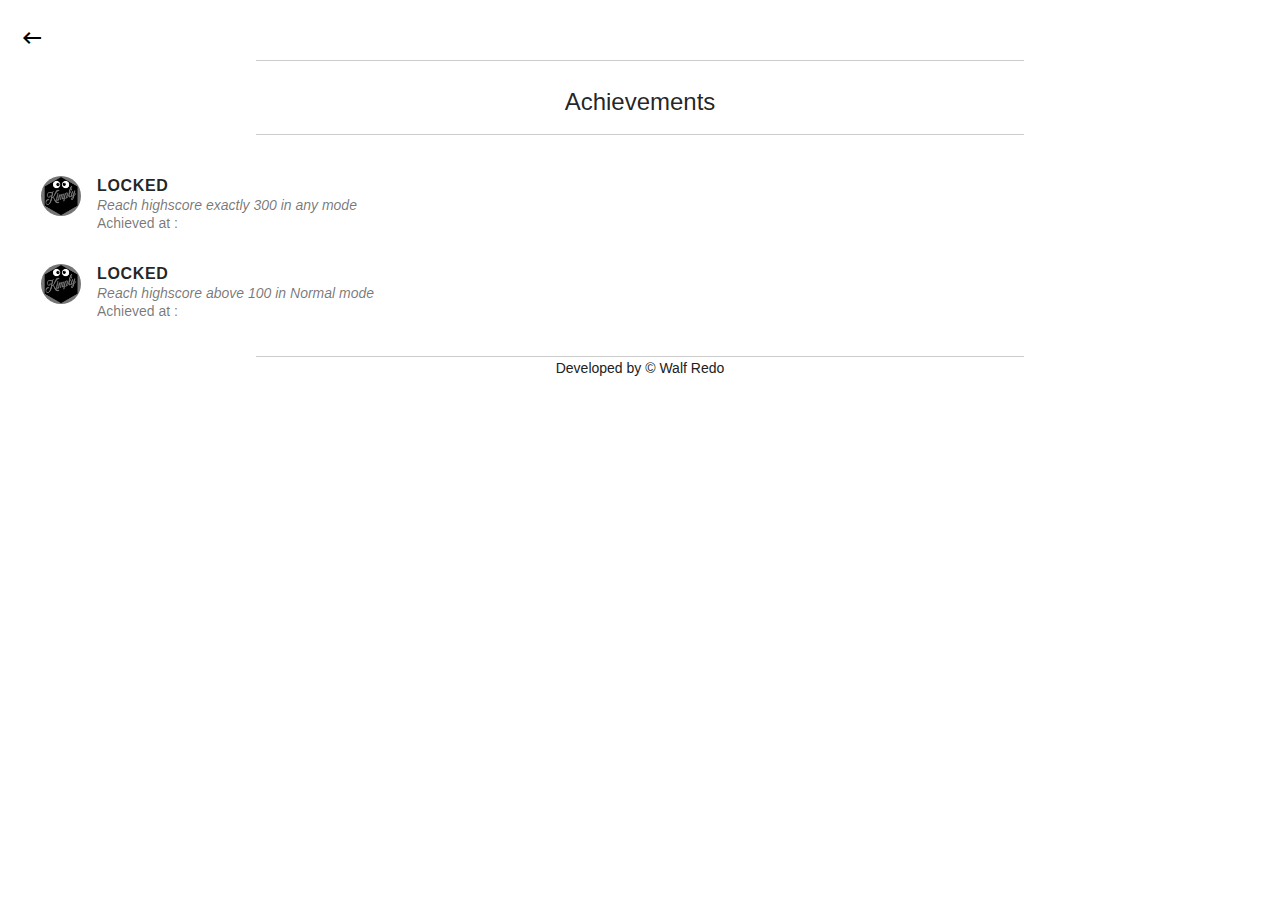
==== commit f65eb088: "Finish with 2 Achievements" ====
--- a/achievement.html
+++ b/achievement.html
@@ -28,43 +28,11 @@
        
        
        <div id="achievements" style="margin-left:25px;margin-right: 20px">
-		   <ul class="demo-list-three mdl-list">
-					  <li class="mdl-list__item mdl-list__item--three-line">
-						<span class="mdl-list__item-primary-content">
-						  <img id="achv1_img" src="img/sparta.png" class="material-icons mdl-list__item-avatar">
-						  <!--<img class="icon" id="icon0" src="../content/icon/1.png" class="list-avatar" />-->
-						  <span><b>This is SPARTA!</b></span>
-						  <span class="mdl-list__item-text-body">
-						  <i>Reach score exactly 300 in any mode</i>
-						  Achieved at : <font size="-2" id="achv1" color="red"></font>
-						  </span>
-						
-						</span>
-					  </li>
-					  
-					  <li class="mdl-list__item mdl-list__item--three-line">
-						<span class="mdl-list__item-primary-content">
-						  <img id="achv2_img" src="img/shock.png" class="material-icons mdl-list__item-avatar">
-						  <!--<img class="icon" id="icon0" src="../content/icon/1.png" class="list-avatar" />-->
-						  <span><b>Shock Therapy!</b></span>
-						  <span class="mdl-list__item-text-body">
-						  <i style="font-size:12">Reach score exactly 1 point behind the highscore</i>
-						  Achieved at : <font size="-2" id="achv2" color="red"></font>
-						  </span>
-						
-						</span>
-					  </li>
-			</ul>
+		   
 		</div>
         <hr>
        <footer> Developed by &copy; Walf Redo</footer>   
     </body>
-    <script>
-	var d = new Date();
-		var tanggal = d.toUTCString();
-	document.getElementById("achv1").innerHTML = tanggal ;
-		document.getElementById("achv2").innerHTML = tanggal ;
-	
-	</script>
+	<script type="text/javascript" src="js/achievements.js"></script>
   
 </html>
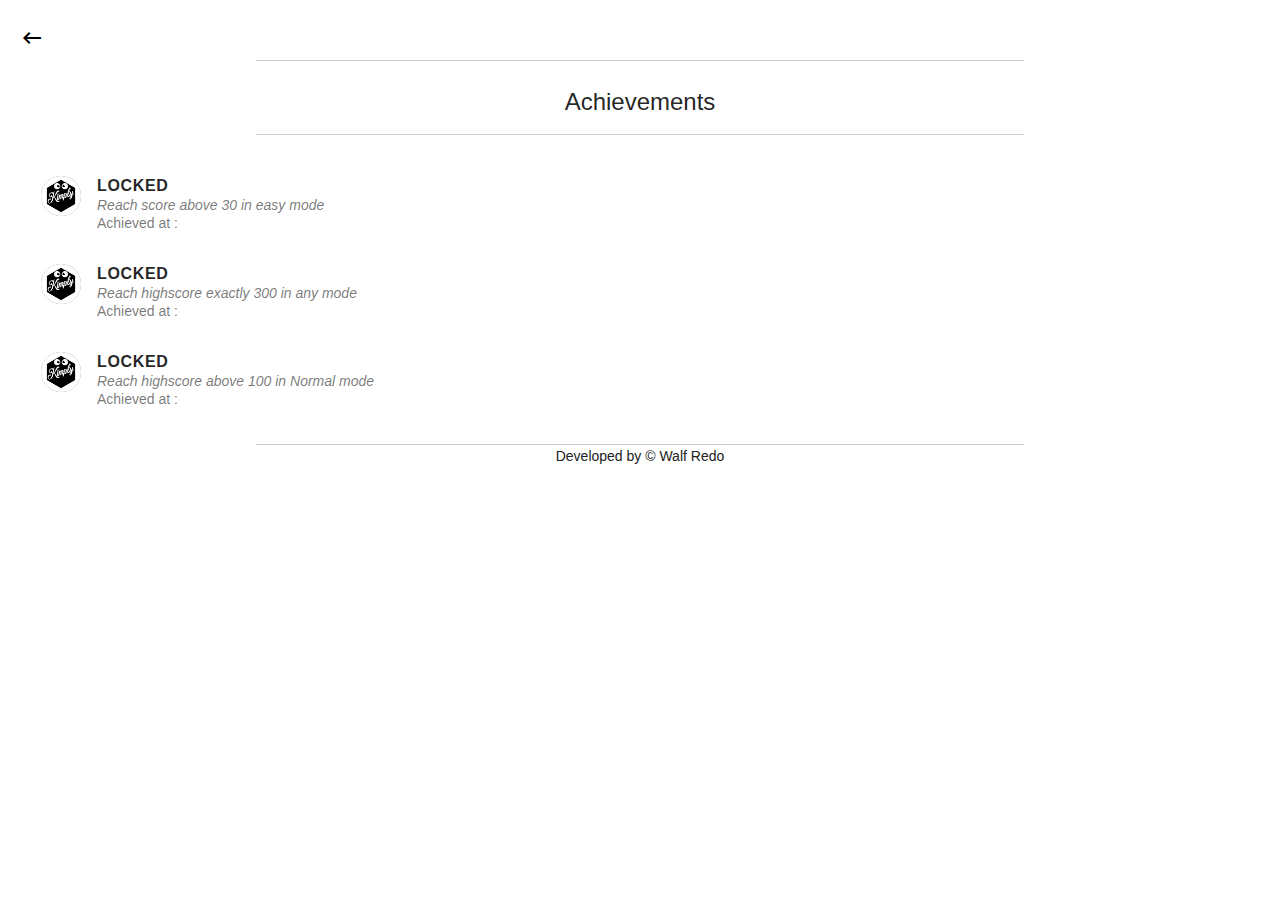
==== commit c1bc8c0b: "Update for V1.1.0" ====
--- a/achievement.html
+++ b/achievement.html
@@ -34,5 +34,9 @@
        <footer> Developed by &copy; Walf Redo</footer>   
     </body>
 	<script type="text/javascript" src="js/achievements.js"></script>
+	
+	<script>
+	showAchievements()
+	</script>
   
 </html>
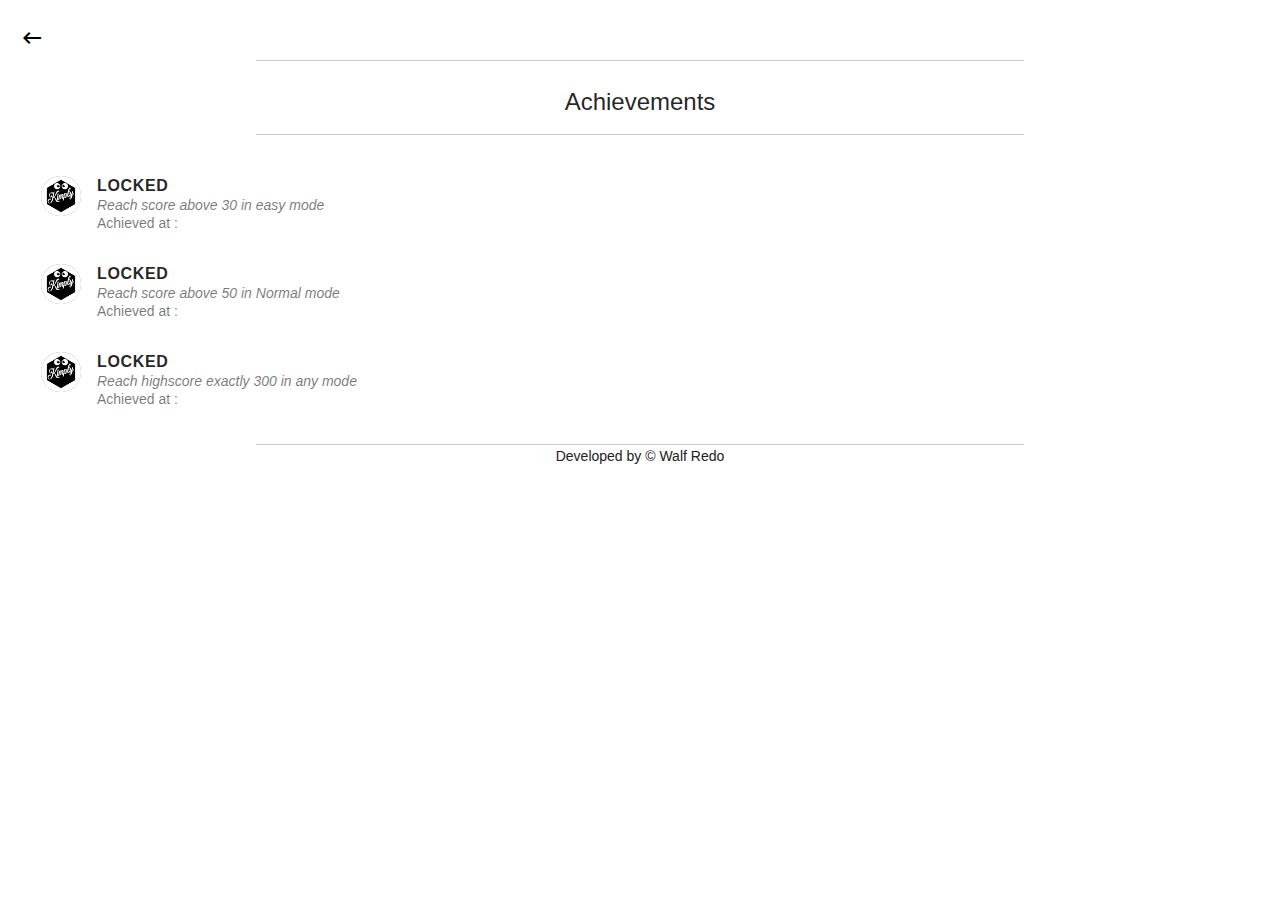
==== commit 441f6cb6: "Submit changes" ====
--- a/achievement.html
+++ b/achievement.html
@@ -37,6 +37,8 @@
 	
 	<script>
 	showAchievements()
+	
+	
 	</script>
   
 </html>
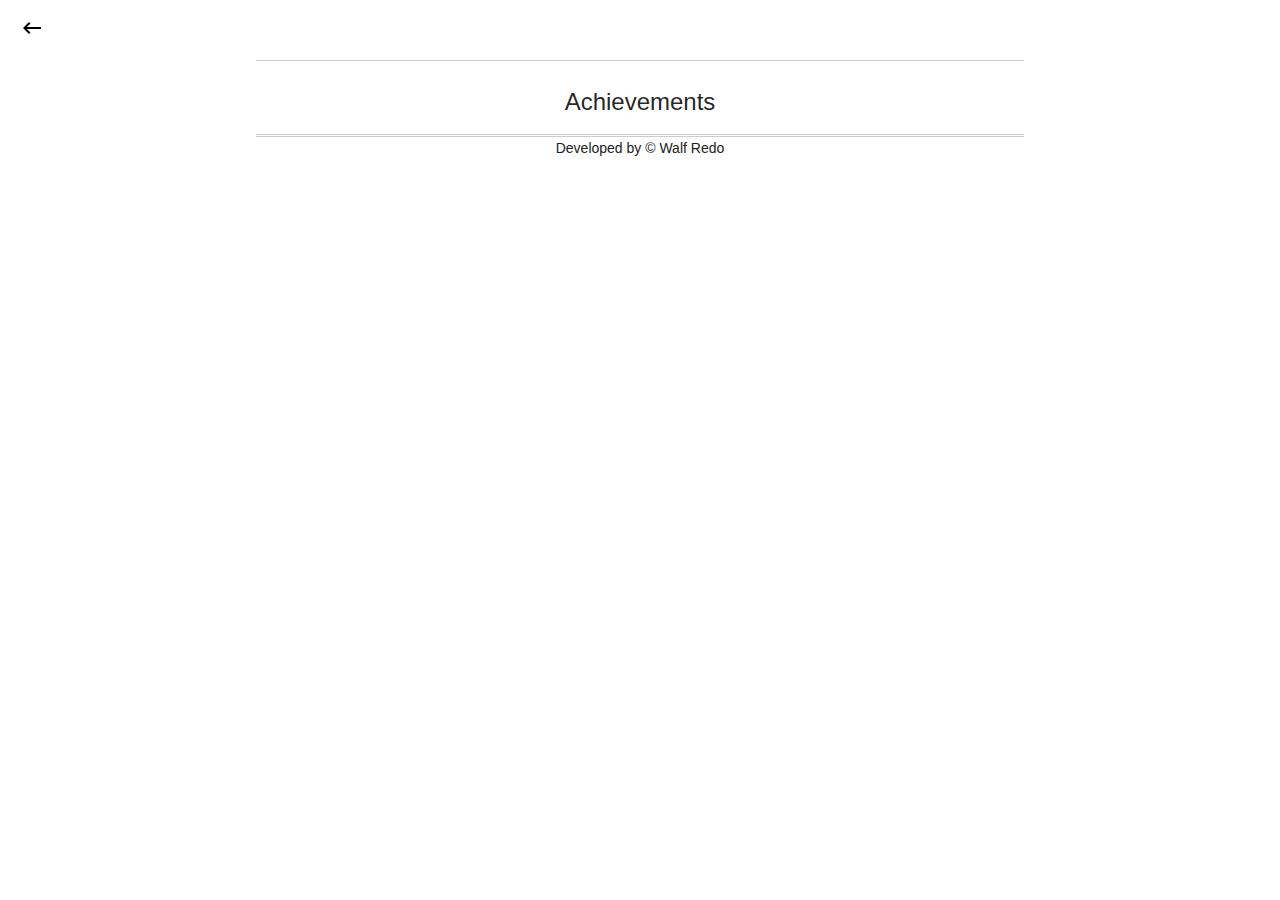
==== commit 42873c07: "V1.1.2 , fix UI and add interestrial" ====
--- a/achievement.html
+++ b/achievement.html
@@ -14,11 +14,13 @@
     
         <link rel="stylesheet" href="css/home.css">
     </head>
-    <body>
+    
+    <div style="float:left;position:fixed;margin-top:10px">
+            <button onclick="window.history.go(-1); return false;" class="mdl-button mdl-js-button mdl-js-ripple-effect "> <i class="material-icons">keyboard_backspace</i> </button>
+    </div>
+    <body >
         <br>
-        <div style="float:left;">
-            <button onclick="window.history.go(-1); return false;" class="mdl-button mdl-js-button mdl-js-ripple-effect "> <i class="material-icons">keyboard_backspace</i> </button>
-        </div>
+        
         <br>
         <div align=center style="margin:auto">  
             <br>
@@ -27,9 +29,7 @@
        </div>
        
        
-       <div id="achievements" style="margin-left:25px;margin-right: 20px">
-		   
-		</div>
+       <div id="achievements" style="margin-left:25px;margin-right: 20px"></div>
         <hr>
        <footer> Developed by &copy; Walf Redo</footer>   
     </body>
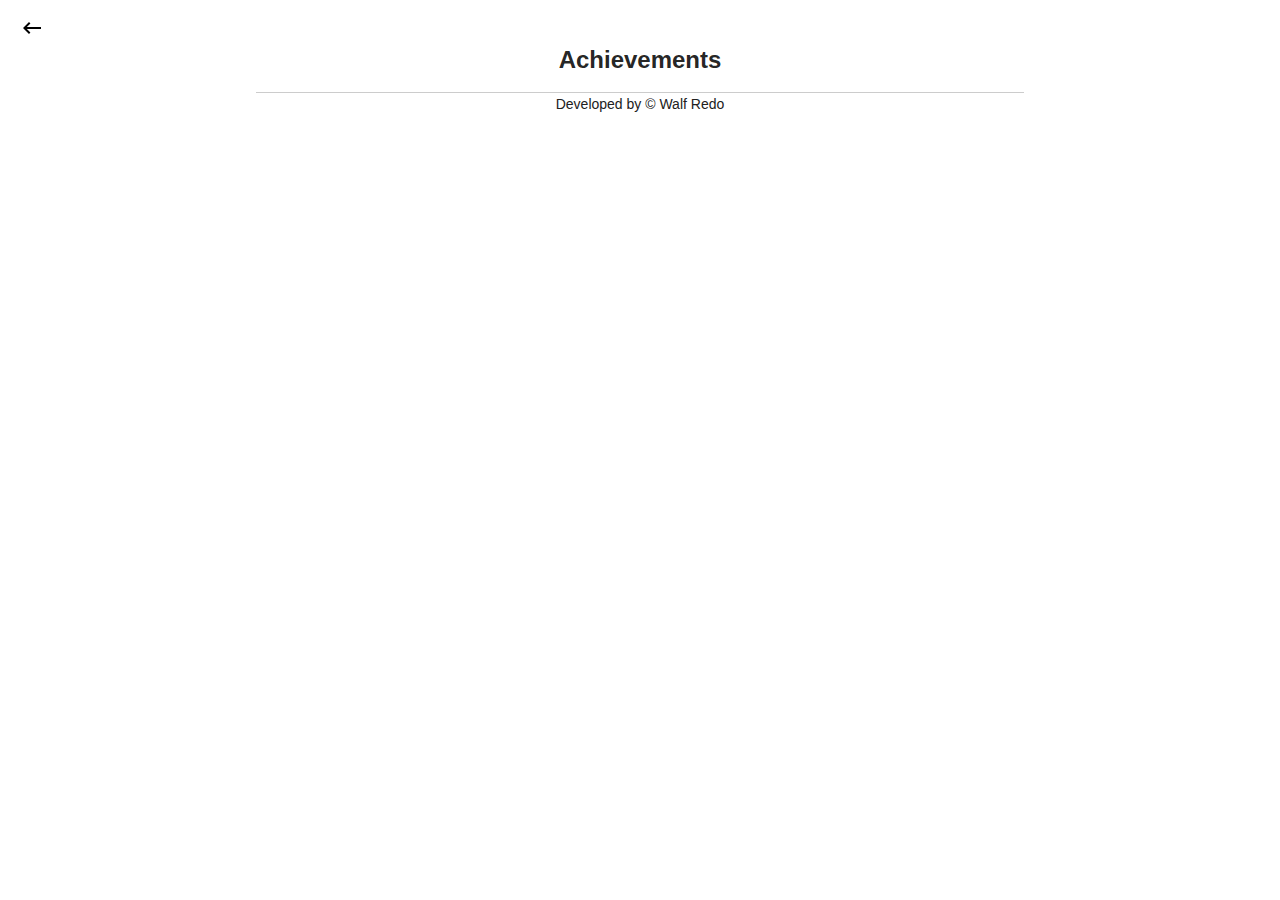
==== commit 72247046: "V1.1.5" ====
--- a/achievement.html
+++ b/achievement.html
@@ -17,23 +17,23 @@
     
     <div style="float:left;position:fixed;margin-top:10px">
             <button onclick="window.history.go(-1); return false;" class="mdl-button mdl-js-button mdl-js-ripple-effect "> <i class="material-icons">keyboard_backspace</i> </button>
+        
     </div>
+    
+     <div align=center style="float:center;">  
+            <br>
+            <h4><b>Achievements</b></h4>
+                     
+       </div>
     <body >
-        <br>
-        
-        <br>
-        <div align=center style="margin:auto">  
-            <br>
-            <hr> <h4>Achievements</h4>
-            <hr>                
-       </div>
+ 
        
        
        <div id="achievements" style="margin-left:25px;margin-right: 20px"></div>
         <hr>
        <footer> Developed by &copy; Walf Redo</footer>   
     </body>
-	<script type="text/javascript" src="js/achievements.js"></script>
+	<script type="text/javascript" src="js/achievements_beta.js"></script>
 	
 	<script>
 	showAchievements()
